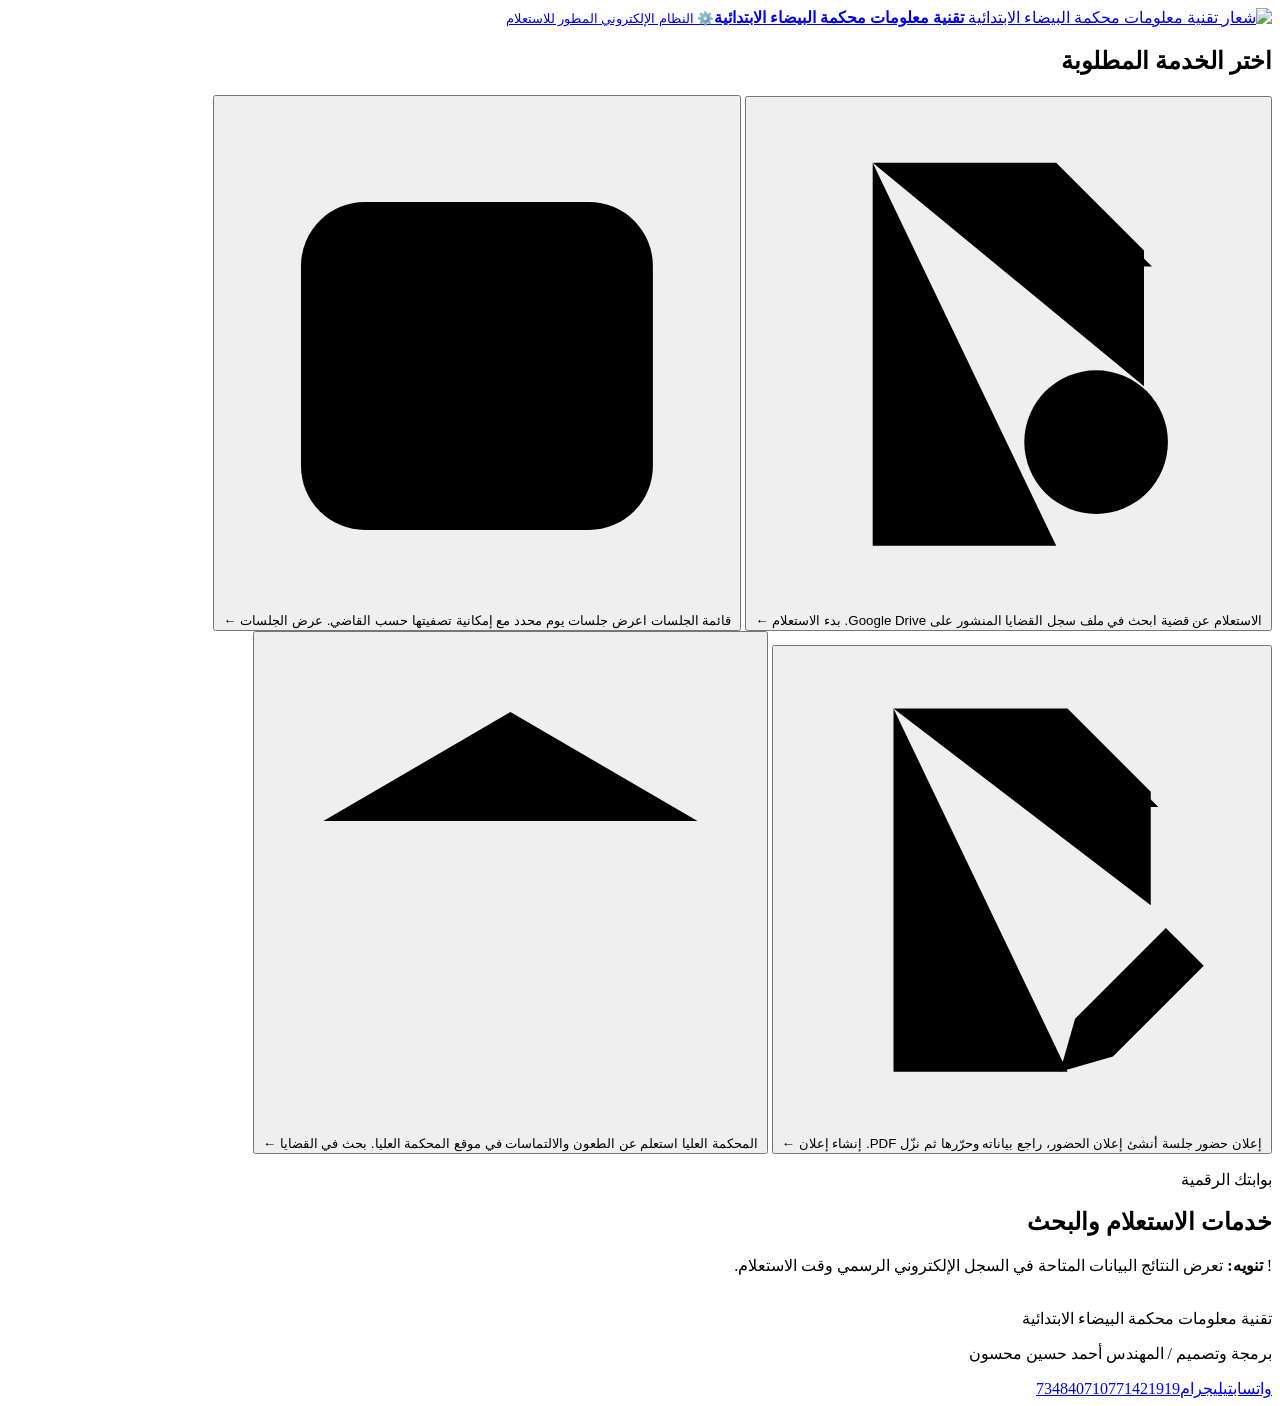
==== web/index.html @ 0673a57f "Use Google Drive CSV as the case data source Remove case-sitting history and legal trustee search fr" ====
<!doctype html>
<html lang="ar" dir="rtl">
<head>
  <meta charset="utf-8">
  <meta name="viewport" content="width=device-width, initial-scale=1, viewport-fit=cover">
  <meta name="theme-color" content="#075b4c">
  <meta name="description" content="خدمات الاستعلام الإلكتروني عن القضايا والجلسات وإعلانات الحضور لمحكمة البيضاء الابتدائية.">
  <title>albayda_court | محكمة البيضاء الابتدائية</title>
  <link rel="manifest" href="/manifest.webmanifest">
  <link rel="icon" href="/icons/icon-192.png" type="image/png">
  <link rel="stylesheet" href="/styles.css">
  <script src="/app.js" defer></script>
</head>
<body>
  <header class="topbar">
    <a class="brand" href="/" aria-label="الرئيسية">
      <img src="/assets/albayda-it-logo.png" alt="شعار تقنية معلومات محكمة البيضاء الابتدائية">
      <span><strong>تقنية معلومات محكمة البيضاء الابتدائية</strong><small>⚙️ النظام الإلكتروني المطور للاستعلام</small></span>
    </a>
    <button class="install-button" id="install-button" type="button" hidden>تثبيت التطبيق</button>
    <button class="install-button" id="logout-button" type="button" hidden>تسجيل الخروج</button>
  </header>

  <main>
    <section class="hero" aria-labelledby="page-title">
      <div class="hero-copy">
        <h1 id="page-title">اختر الخدمة المطلوبة</h1>
      </div>
    </section>

    <section class="services" aria-label="الخدمات المتاحة">
      <button class="service-card" type="button" data-open="case-panel" aria-label="الاستعلام عن قضية" aria-describedby="case-service-description">
        <span class="service-icon service-icon--case" aria-hidden="true"><svg viewBox="0 0 64 64"><path d="M15 8h23l11 11v17"></path><path d="M38 9v12h12M15 8v48h23"></path><path d="M23 30h13m-13 8h9"></path><circle cx="43" cy="43" r="9"></circle><path d="m50 50 7 7"></path></svg></span>
        <span class="card-title">الاستعلام عن قضية</span>
        <span class="card-description" id="case-service-description">ابحث في ملف سجل القضايا المنشور على Google Drive.</span>
        <span class="card-link">بدء الاستعلام <span aria-hidden="true">←</span></span>
      </button>
      <button class="service-card" type="button" data-open="sessions-panel" aria-label="قائمة الجلسات" aria-describedby="sessions-service-description">
        <span class="service-icon service-icon--sessions" aria-hidden="true"><svg viewBox="0 0 64 64"><rect x="10" y="13" width="44" height="41" rx="8"></rect><path d="M20 9v9m24-9v9M10 26h44"></path><path d="M21 36h5m12 0h5M21 45h5m12 0h5"></path></svg></span>
        <span class="card-title">قائمة الجلسات</span>
        <span class="card-description" id="sessions-service-description">اعرض جلسات يوم محدد مع إمكانية تصفيتها حسب القاضي.</span>
        <span class="card-link">عرض الجلسات <span aria-hidden="true">←</span></span>
      </button>
      <button class="service-card" type="button" data-open="ad-panel" aria-label="إعلان حضور جلسة" aria-describedby="ad-service-description">
        <span class="service-icon service-icon--ad" aria-hidden="true"><svg viewBox="0 0 64 64"><path d="M15 8h23l11 11v15"></path><path d="M38 9v12h12M15 8v48h23"></path><path d="M22 31h15m-15 8h12"></path><path d="m39 49 12-12 5 5-12 12-7 2z"></path></svg></span>
        <span class="card-title">إعلان حضور جلسة</span>
        <span class="card-description" id="ad-service-description">أنشئ إعلان الحضور، راجع بياناته وحرّرها ثم نزّل PDF.</span>
        <span class="card-link">إنشاء إعلان <span aria-hidden="true">←</span></span>
      </button>
      <button class="service-card" type="button" data-open="supreme-panel" aria-label="المحكمة العليا" aria-describedby="supreme-service-description">
        <span class="service-icon service-icon--supreme" aria-hidden="true"><svg viewBox="0 0 64 64"><path d="M8 24 32 10l24 14M12 53h40M17 25v22m10-22v22m10-22v22m10-22v22M9 49h46"></path></svg></span>
        <span class="card-title">المحكمة العليا</span>
        <span class="card-description" id="supreme-service-description">استعلم عن الطعون والالتماسات في موقع المحكمة العليا.</span>
        <span class="card-link">بحث في القضايا <span aria-hidden="true">←</span></span>
      </button>
    </section>

    <section class="workspace" aria-live="polite">
      <div class="workspace-heading">
        <div><p class="eyebrow">بوابتك الرقمية</p><h2 id="workspace-title">خدمات الاستعلام والبحث</h2></div>
        <span class="heading-rule" aria-hidden="true"></span>
      </div>

      <section class="tool-panel" id="case-panel" hidden>
        <p class="panel-note">أدخل رقم القضية أو اسم المدعي أو المدعى عليه، ويمكن تضييق النتائج حسب نوع القضية والقاضي من ملف سجل القضايا على Google Drive.</p>
        <form id="case-form" class="form-grid">
          <label class="field">نوع القضية
            <select name="case_type" id="case-search-type" required>
              <option value="all">جميع الأقسام</option>
            </select>
          </label>
          <label class="field">القاضي
            <select name="judge" id="case-search-judge" required>
              <option value="all">كافة القضاة</option>
            </select>
          </label>
          <label class="field">طريقة البحث
            <select name="method" id="case-search-method">
              <option value="auto">تلقائي: رقم القضية أو اسم أحد الأطراف</option>
              <option value="number">رقم القضية</option>
              <option value="name">اسم المدعي أو المدعى عليه</option>
            </select>
          </label>
          <label class="field field-wide">رقم القضية أو اسم المدعي/المدعى عليه
            <input id="case-query" name="query" placeholder="مثال: 1446/25 أو اسم أحد الأطراف" maxlength="100" required>
          </label>
          <div class="field-actions"><button class="primary-button" type="submit">بحث عن القضية</button></div>
        </form>
      </section>

      <section class="tool-panel" id="sessions-panel" hidden>
        <p class="panel-note">اختر القاضي أو جميع القضاة أولاً، ثم أدخل التاريخ أو «اليوم» كما في البوت.</p>
        <form id="sessions-form" class="form-grid">
          <label class="field">القاضي
            <select id="session-judge" name="judge" required>
              <option value="all">جميع القضاة</option>
            </select>
          </label>
          <label class="field">تاريخ الجلسة
            <input id="session-date" name="date" type="text" maxlength="20" placeholder="YYYY-MM-DD أو YYYY/MM/DD أو اليوم" required>
          </label>
          <div class="field-actions actions-inline">
            <button class="primary-button" type="submit">استعلام</button>
            <button class="secondary-button" id="sessions-pdf" type="button">تنزيل قائمة PDF</button>
          </div>
        </form>
      </section>

      <section class="tool-panel" id="ad-panel" hidden>
        <p class="panel-note">اختر نوع القضية ثم القاضي، وأدخل رقم القضية وتاريخ الجلسة. تُجلب بيانات القضية من ملف Google Drive ويمكنك مراجعتها وتحريرها قبل تنزيل الإعلان.</p>
        <form id="ad-form" class="form-grid">
          <label class="field">نوع القضية
            <select name="case_type" id="ad-case-type" required>
              <option value="">اختر نوع القضية</option>
            </select>
          </label>
          <label class="field">القاضي المختص
            <select name="judge_filter" id="ad-judge-filter" required>
              <option value="">اختر القاضي</option>
            </select>
          </label>
          <label class="field">رقم القضية<input id="ad-case-number" name="case_number" required maxlength="40" placeholder="مثال: 1446/25"></label>
          <label class="field">تاريخ الجلسة<input name="session_date" type="text" maxlength="20" placeholder="YYYY-MM-DD أو YYYY/MM/DD أو اليوم" required></label>
          <div class="field-actions"><button class="secondary-button" id="lookup-ad-case" type="button">جلب بيانات القضية من سجل المحكمة</button></div>
          <label class="field">المدعي<input name="plaintiff" required maxlength="200"></label>
          <label class="field">المدعى عليه<input name="defendant" required maxlength="200"></label>
          <label class="field field-wide">القاضي في الإعلان (قابل للتحرير)<input name="judge" required maxlength="160"></label>
          <div class="field-actions"><button class="primary-button" type="submit">إنشاء الإعلان وتنزيله</button></div>
        </form>
      </section>

      <section class="tool-panel" id="supreme-panel" hidden>
        <form id="supreme-form" class="form-grid">
          <label class="field">اسم الطاعن أو الملتمس<input name="name" maxlength="100" placeholder="اكتب الاسم للبحث"></label>
          <label class="field">رقم الحكم<input name="decision_number" inputmode="numeric" maxlength="30" placeholder="اختياري"></label>
          <label class="field">نوع القضية
            <select name="case_type"><option value="0">الكل</option><option value="طعن">طعن</option><option value="التماس">التماس</option></select>
          </label>
          <label class="field">جهة الاستئناف
            <select name="authority"><option value="0">جميع الجهات</option></select>
          </label>
          <div class="field-actions actions-inline">
            <button class="primary-button" type="submit">بحث في المحكمة العليا</button>
            <button class="secondary-button" id="supreme-pdf" type="button">تنزيل التقرير PDF</button>
          </div>
        </form>
      </section>

      <div id="status-message" class="status-message" role="status" hidden></div>
      <div id="results" class="results" hidden></div>
    </section>

    <aside class="notice-strip">
      <span class="notice-mark" aria-hidden="true">!</span>
      <span><strong>تنويه:</strong> تعرض النتائج البيانات المتاحة في السجل الإلكتروني الرسمي وقت الاستعلام.</span>
    </aside>
  </main>

  <footer class="footer">
    <img src="/assets/albayda-it-logo.png" alt="" aria-hidden="true">
    <p>تقنية معلومات محكمة البيضاء الابتدائية</p>
    <p class="credit">برمجة وتصميم / المهندس أحمد حسين محسون</p>
    <div class="contact"><a href="https://wa.me/qr/QIQRW7LA325GG1" target="_blank" rel="noopener noreferrer">واتساب</a><a href="https://t.me/Ahmed_Mahson" target="_blank" rel="noopener noreferrer">تيليجرام</a><a href="tel:734840710">734840710</a><a href="tel:771421919">771421919</a></div>
  </footer>
  <div id="toast" class="toast" role="alert" hidden></div>
</body>
</html>
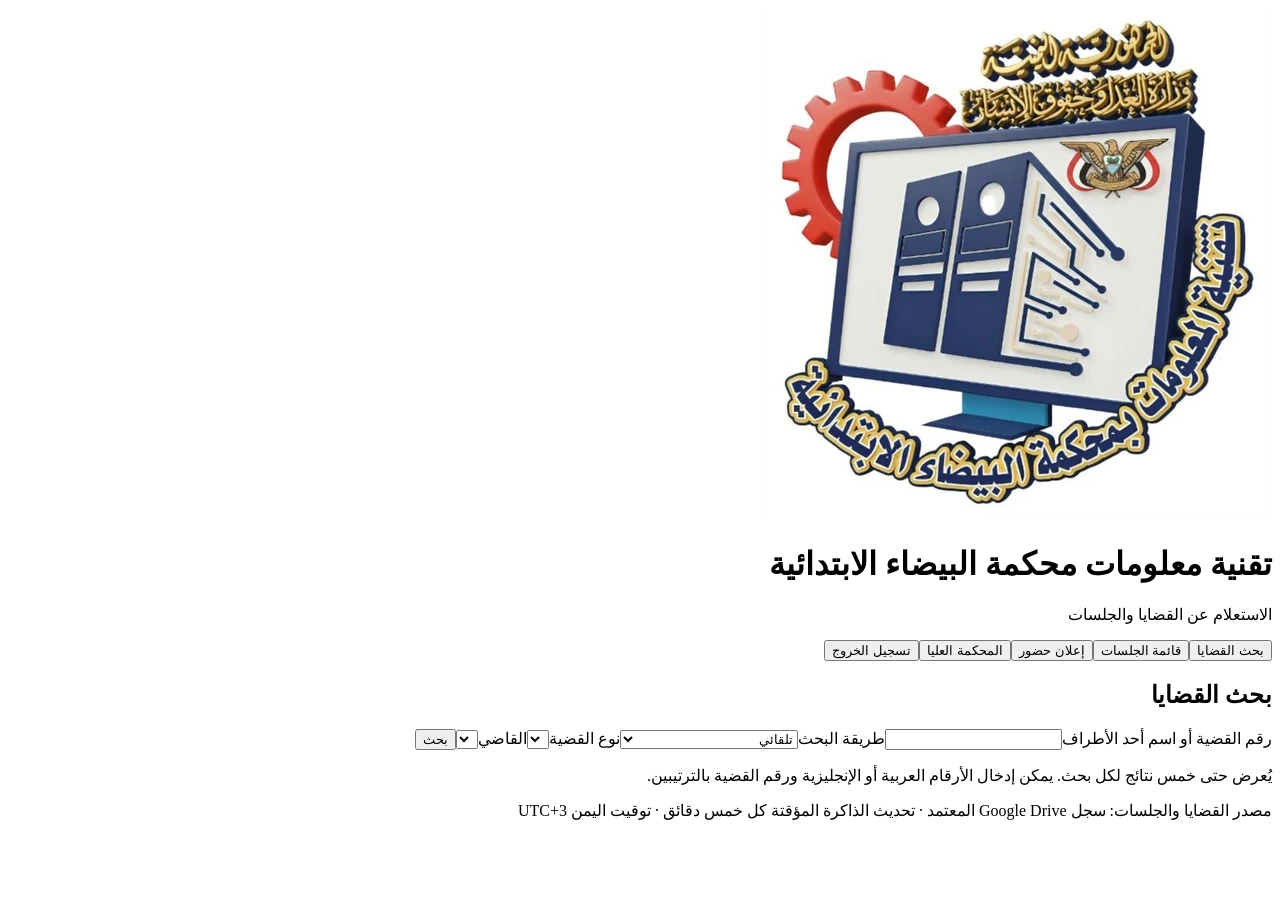
==== commit 9b7c210c: "Complete court app, original templates, transparent icon and private record storage" ====
--- a/web/index.html
+++ b/web/index.html
@@ -1,167 +1,34 @@
-<!doctype html>
-<html lang="ar" dir="rtl">
-<head>
-  <meta charset="utf-8">
-  <meta name="viewport" content="width=device-width, initial-scale=1, viewport-fit=cover">
-  <meta name="theme-color" content="#075b4c">
-  <meta name="description" content="خدمات الاستعلام الإلكتروني عن القضايا والجلسات وإعلانات الحضور لمحكمة البيضاء الابتدائية.">
-  <title>albayda_court | محكمة البيضاء الابتدائية</title>
-  <link rel="manifest" href="/manifest.webmanifest">
-  <link rel="icon" href="/icons/icon-192.png" type="image/png">
-  <link rel="stylesheet" href="/styles.css">
-  <script src="/app.js" defer></script>
-</head>
-<body>
-  <header class="topbar">
-    <a class="brand" href="/" aria-label="الرئيسية">
-      <img src="/assets/albayda-it-logo.png" alt="شعار تقنية معلومات محكمة البيضاء الابتدائية">
-      <span><strong>تقنية معلومات محكمة البيضاء الابتدائية</strong><small>⚙️ النظام الإلكتروني المطور للاستعلام</small></span>
-    </a>
-    <button class="install-button" id="install-button" type="button" hidden>تثبيت التطبيق</button>
-    <button class="install-button" id="logout-button" type="button" hidden>تسجيل الخروج</button>
-  </header>
-
-  <main>
-    <section class="hero" aria-labelledby="page-title">
-      <div class="hero-copy">
-        <h1 id="page-title">اختر الخدمة المطلوبة</h1>
-      </div>
-    </section>
-
-    <section class="services" aria-label="الخدمات المتاحة">
-      <button class="service-card" type="button" data-open="case-panel" aria-label="الاستعلام عن قضية" aria-describedby="case-service-description">
-        <span class="service-icon service-icon--case" aria-hidden="true"><svg viewBox="0 0 64 64"><path d="M15 8h23l11 11v17"></path><path d="M38 9v12h12M15 8v48h23"></path><path d="M23 30h13m-13 8h9"></path><circle cx="43" cy="43" r="9"></circle><path d="m50 50 7 7"></path></svg></span>
-        <span class="card-title">الاستعلام عن قضية</span>
-        <span class="card-description" id="case-service-description">ابحث في ملف سجل القضايا المنشور على Google Drive.</span>
-        <span class="card-link">بدء الاستعلام <span aria-hidden="true">←</span></span>
-      </button>
-      <button class="service-card" type="button" data-open="sessions-panel" aria-label="قائمة الجلسات" aria-describedby="sessions-service-description">
-        <span class="service-icon service-icon--sessions" aria-hidden="true"><svg viewBox="0 0 64 64"><rect x="10" y="13" width="44" height="41" rx="8"></rect><path d="M20 9v9m24-9v9M10 26h44"></path><path d="M21 36h5m12 0h5M21 45h5m12 0h5"></path></svg></span>
-        <span class="card-title">قائمة الجلسات</span>
-        <span class="card-description" id="sessions-service-description">اعرض جلسات يوم محدد مع إمكانية تصفيتها حسب القاضي.</span>
-        <span class="card-link">عرض الجلسات <span aria-hidden="true">←</span></span>
-      </button>
-      <button class="service-card" type="button" data-open="ad-panel" aria-label="إعلان حضور جلسة" aria-describedby="ad-service-description">
-        <span class="service-icon service-icon--ad" aria-hidden="true"><svg viewBox="0 0 64 64"><path d="M15 8h23l11 11v15"></path><path d="M38 9v12h12M15 8v48h23"></path><path d="M22 31h15m-15 8h12"></path><path d="m39 49 12-12 5 5-12 12-7 2z"></path></svg></span>
-        <span class="card-title">إعلان حضور جلسة</span>
-        <span class="card-description" id="ad-service-description">أنشئ إعلان الحضور، راجع بياناته وحرّرها ثم نزّل PDF.</span>
-        <span class="card-link">إنشاء إعلان <span aria-hidden="true">←</span></span>
-      </button>
-      <button class="service-card" type="button" data-open="supreme-panel" aria-label="المحكمة العليا" aria-describedby="supreme-service-description">
-        <span class="service-icon service-icon--supreme" aria-hidden="true"><svg viewBox="0 0 64 64"><path d="M8 24 32 10l24 14M12 53h40M17 25v22m10-22v22m10-22v22m10-22v22M9 49h46"></path></svg></span>
-        <span class="card-title">المحكمة العليا</span>
-        <span class="card-description" id="supreme-service-description">استعلم عن الطعون والالتماسات في موقع المحكمة العليا.</span>
-        <span class="card-link">بحث في القضايا <span aria-hidden="true">←</span></span>
-      </button>
-    </section>
-
-    <section class="workspace" aria-live="polite">
-      <div class="workspace-heading">
-        <div><p class="eyebrow">بوابتك الرقمية</p><h2 id="workspace-title">خدمات الاستعلام والبحث</h2></div>
-        <span class="heading-rule" aria-hidden="true"></span>
-      </div>
-
-      <section class="tool-panel" id="case-panel" hidden>
-        <p class="panel-note">أدخل رقم القضية أو اسم المدعي أو المدعى عليه، ويمكن تضييق النتائج حسب نوع القضية والقاضي من ملف سجل القضايا على Google Drive.</p>
-        <form id="case-form" class="form-grid">
-          <label class="field">نوع القضية
-            <select name="case_type" id="case-search-type" required>
-              <option value="all">جميع الأقسام</option>
-            </select>
-          </label>
-          <label class="field">القاضي
-            <select name="judge" id="case-search-judge" required>
-              <option value="all">كافة القضاة</option>
-            </select>
-          </label>
-          <label class="field">طريقة البحث
-            <select name="method" id="case-search-method">
-              <option value="auto">تلقائي: رقم القضية أو اسم أحد الأطراف</option>
-              <option value="number">رقم القضية</option>
-              <option value="name">اسم المدعي أو المدعى عليه</option>
-            </select>
-          </label>
-          <label class="field field-wide">رقم القضية أو اسم المدعي/المدعى عليه
-            <input id="case-query" name="query" placeholder="مثال: 1446/25 أو اسم أحد الأطراف" maxlength="100" required>
-          </label>
-          <div class="field-actions"><button class="primary-button" type="submit">بحث عن القضية</button></div>
-        </form>
-      </section>
-
-      <section class="tool-panel" id="sessions-panel" hidden>
-        <p class="panel-note">اختر القاضي أو جميع القضاة أولاً، ثم أدخل التاريخ أو «اليوم» كما في البوت.</p>
-        <form id="sessions-form" class="form-grid">
-          <label class="field">القاضي
-            <select id="session-judge" name="judge" required>
-              <option value="all">جميع القضاة</option>
-            </select>
-          </label>
-          <label class="field">تاريخ الجلسة
-            <input id="session-date" name="date" type="text" maxlength="20" placeholder="YYYY-MM-DD أو YYYY/MM/DD أو اليوم" required>
-          </label>
-          <div class="field-actions actions-inline">
-            <button class="primary-button" type="submit">استعلام</button>
-            <button class="secondary-button" id="sessions-pdf" type="button">تنزيل قائمة PDF</button>
-          </div>
-        </form>
-      </section>
-
-      <section class="tool-panel" id="ad-panel" hidden>
-        <p class="panel-note">اختر نوع القضية ثم القاضي، وأدخل رقم القضية وتاريخ الجلسة. تُجلب بيانات القضية من ملف Google Drive ويمكنك مراجعتها وتحريرها قبل تنزيل الإعلان.</p>
-        <form id="ad-form" class="form-grid">
-          <label class="field">نوع القضية
-            <select name="case_type" id="ad-case-type" required>
-              <option value="">اختر نوع القضية</option>
-            </select>
-          </label>
-          <label class="field">القاضي المختص
-            <select name="judge_filter" id="ad-judge-filter" required>
-              <option value="">اختر القاضي</option>
-            </select>
-          </label>
-          <label class="field">رقم القضية<input id="ad-case-number" name="case_number" required maxlength="40" placeholder="مثال: 1446/25"></label>
-          <label class="field">تاريخ الجلسة<input name="session_date" type="text" maxlength="20" placeholder="YYYY-MM-DD أو YYYY/MM/DD أو اليوم" required></label>
-          <div class="field-actions"><button class="secondary-button" id="lookup-ad-case" type="button">جلب بيانات القضية من سجل المحكمة</button></div>
-          <label class="field">المدعي<input name="plaintiff" required maxlength="200"></label>
-          <label class="field">المدعى عليه<input name="defendant" required maxlength="200"></label>
-          <label class="field field-wide">القاضي في الإعلان (قابل للتحرير)<input name="judge" required maxlength="160"></label>
-          <div class="field-actions"><button class="primary-button" type="submit">إنشاء الإعلان وتنزيله</button></div>
-        </form>
-      </section>
-
-      <section class="tool-panel" id="supreme-panel" hidden>
-        <form id="supreme-form" class="form-grid">
-          <label class="field">اسم الطاعن أو الملتمس<input name="name" maxlength="100" placeholder="اكتب الاسم للبحث"></label>
-          <label class="field">رقم الحكم<input name="decision_number" inputmode="numeric" maxlength="30" placeholder="اختياري"></label>
-          <label class="field">نوع القضية
-            <select name="case_type"><option value="0">الكل</option><option value="طعن">طعن</option><option value="التماس">التماس</option></select>
-          </label>
-          <label class="field">جهة الاستئناف
-            <select name="authority"><option value="0">جميع الجهات</option></select>
-          </label>
-          <div class="field-actions actions-inline">
-            <button class="primary-button" type="submit">بحث في المحكمة العليا</button>
-            <button class="secondary-button" id="supreme-pdf" type="button">تنزيل التقرير PDF</button>
-          </div>
-        </form>
-      </section>
-
-      <div id="status-message" class="status-message" role="status" hidden></div>
-      <div id="results" class="results" hidden></div>
-    </section>
-
-    <aside class="notice-strip">
-      <span class="notice-mark" aria-hidden="true">!</span>
-      <span><strong>تنويه:</strong> تعرض النتائج البيانات المتاحة في السجل الإلكتروني الرسمي وقت الاستعلام.</span>
-    </aside>
-  </main>
-
-  <footer class="footer">
-    <img src="/assets/albayda-it-logo.png" alt="" aria-hidden="true">
-    <p>تقنية معلومات محكمة البيضاء الابتدائية</p>
-    <p class="credit">برمجة وتصميم / المهندس أحمد حسين محسون</p>
-    <div class="contact"><a href="https://wa.me/qr/QIQRW7LA325GG1" target="_blank" rel="noopener noreferrer">واتساب</a><a href="https://t.me/Ahmed_Mahson" target="_blank" rel="noopener noreferrer">تيليجرام</a><a href="tel:734840710">734840710</a><a href="tel:771421919">771421919</a></div>
-  </footer>
-  <div id="toast" class="toast" role="alert" hidden></div>
-</body>
-</html>
+<!doctype html><html lang="ar" dir="rtl"><meta charset="utf-8"><meta name="viewport" content="width=device-width, initial-scale=1"><title>تقنية معلومات محكمة البيضاء الابتدائية</title><link rel="stylesheet" href="/style.css">
+<body><header><img src="/assets/albayda-it-logo.webp" alt="شعار المحكمة"><div><h1>تقنية معلومات محكمة البيضاء الابتدائية</h1><p>الاستعلام عن القضايا والجلسات</p></div></header><main>
+<nav aria-label="الخدمات"><button data-tab="cases">بحث القضايا</button><button data-tab="sessions">قائمة الجلسات</button><button data-tab="attendance">إعلان حضور</button><button data-tab="supreme">المحكمة العليا</button><button id="logout" class="secondary">تسجيل الخروج</button></nav>
+<div id="notice" role="status" aria-live="polite"></div>
+<section id="cases"><h2>بحث القضايا</h2><form id="case-search"><label>رقم القضية أو اسم أحد الأطراف<input name="query" required maxlength="100"></label><label>طريقة البحث<select name="method"><option value="auto">تلقائي</option><option value="number">رقم القضية</option><option value="name">اسم المدعي أو المدعى عليه</option></select></label><label>نوع القضية<select name="case_type" data-types></select></label><label>القاضي<select name="judge" data-judges></select></label><button>بحث</button></form><p class="hint">يُعرض حتى خمس نتائج لكل بحث. يمكن إدخال الأرقام العربية أو الإنجليزية ورقم القضية بالترتيبين.</p></section>
+<section id="sessions" hidden><h2>قائمة الجلسات اليومية</h2><form id="session-search"><label>تاريخ الجلسة<input name="date" type="date" required></label><label>القاضي<select name="judge" data-judges></select></label><button>عرض الجلسات</button><button type="button" data-download="/api/sessions/pdf">تنزيل القائمة PDF</button></form></section>
+<section id="attendance" hidden><h2>إعلان حضور</h2><p class="hint">اختر القضية من نتائج البحث لتعبئة النموذج، ثم راجع الأطراف والتاريخ قبل التنزيل.</p><form id="attendance-form"><label>رقم القضية<input name="case_number" required maxlength="40"></label><label>نوع القضية<select name="case_type" data-types required></select></label><label>القاضي المختص<select name="judge_filter" data-judges required></select></label><label>اسم القاضي في الإعلان<input name="judge" required maxlength="160"></label><label>المدعي<input name="plaintiff" required maxlength="200"></label><label>المدعى عليه<input name="defendant" required maxlength="200"></label><label>تاريخ الجلسة<input name="session_date" type="date" required></label><button>تنزيل إعلان PDF</button></form></section>
+<section id="supreme" hidden><h2>بحث المحكمة العليا</h2><form id="supreme-search"><label>اسم الطاعن أو الملتمس<input name="name" maxlength="100"></label><label>رقم الحكم<input name="decision_number" inputmode="numeric" maxlength="30"></label><label>نوع البحث<select name="case_type"><option value="0">الكل</option><option value="طعن">طعن</option><option value="التماس">التماس</option></select></label><label>جهة الاستئناف<select name="authority">
+			<option selected value="0">الكل</option>
+			<option value="1">الأمانة</option>
+			<option value="2">عدن</option>
+			<option value="3">صنعاءوالجوف</option>
+			<option value="4">تعز</option>
+			<option value="5">حضرموت</option>
+			<option value="6">الحديدة</option>
+			<option value="7">إب</option>
+			<option value="8">لحج</option>
+			<option value="9">حجه</option>
+			<option value="10">الضالع</option>
+			<option value="11">ذمار</option>
+			<option value="12">البيضاء</option>
+			<option value="13">أبين</option>
+			<option value="14">عمران</option>
+			<option value="15">صعده</option>
+			<option value="16">شبوه</option>
+			<option value="17">المهره</option>
+			<option value="18">المحويت</option>
+			<option value="19">مأرب</option>
+			<option value="20">ريمه</option>
+			<option value="21">النائب العام</option>
+			<option value="22">المحكمة الاستئنافية المتخصصة</option>
+			<option value="23">المحكمة الاستئنافية العسكرية</option>
+			</select></label><button>بحث</button><button type="button" data-download="/api/supreme-court/report">تنزيل النتائج PDF</button></form><p class="hint">المصدر: موقع المحكمة العليا اليمنية ysc.org.ye؛ تُجلب النتائج مباشرة عند البحث.</p></section>
+<div id="results"></div></main><footer>مصدر القضايا والجلسات: سجل Google Drive المعتمد · تحديث الذاكرة المؤقتة كل خمس دقائق · توقيت اليمن UTC+3</footer><script src="/app.js" defer></script></body></html>
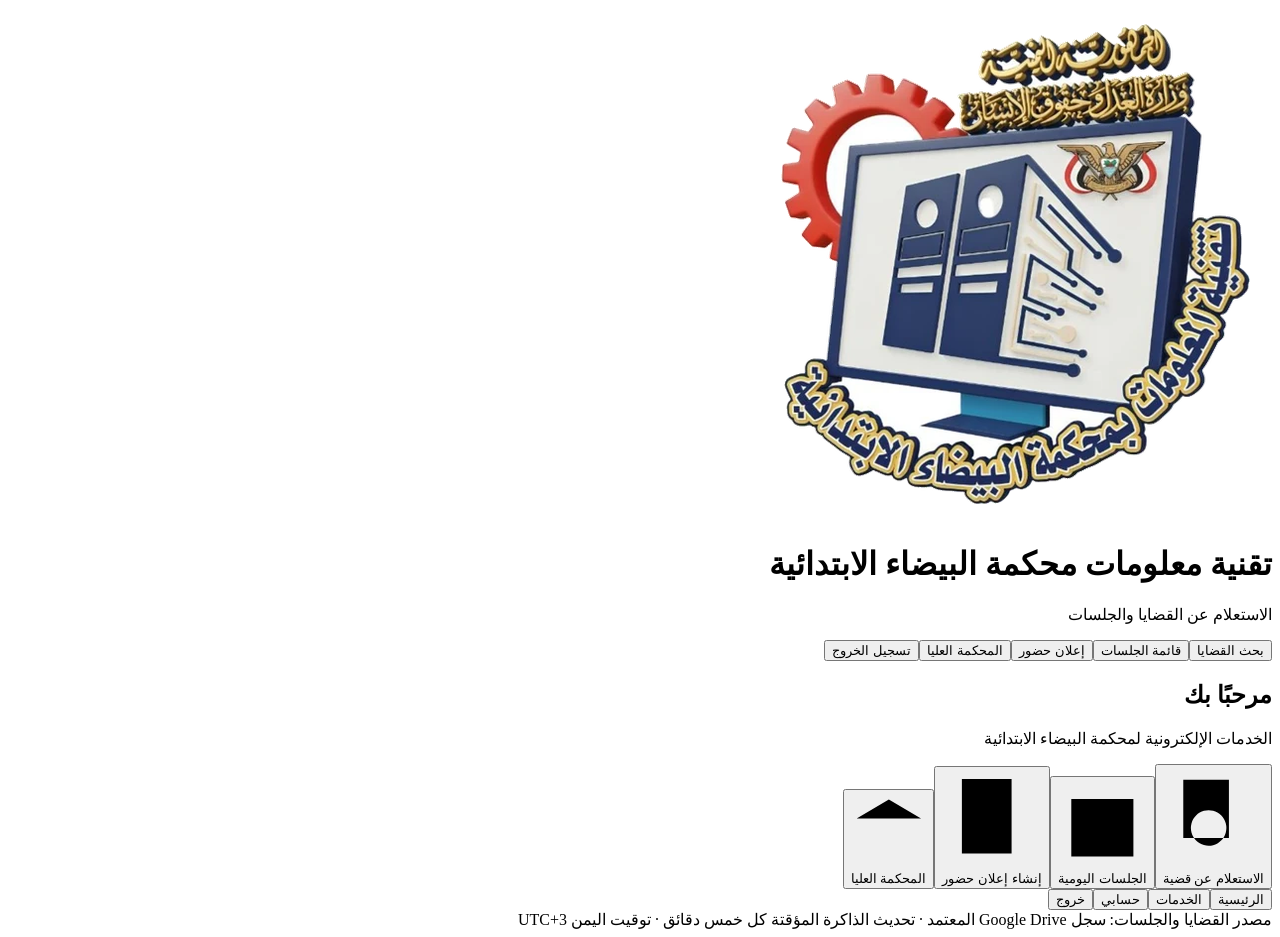
==== commit 3bc15c3d: "Add approved user accounts, private GitHub audit storage and navy gold mobile interface" ====
--- a/web/index.html
+++ b/web/index.html
@@ -1,8 +1,8 @@
 <!doctype html><html lang="ar" dir="rtl"><meta charset="utf-8"><meta name="viewport" content="width=device-width, initial-scale=1"><title>تقنية معلومات محكمة البيضاء الابتدائية</title><link rel="stylesheet" href="/style.css">
-<body><header><img src="/assets/albayda-it-logo.webp" alt="شعار المحكمة"><div><h1>تقنية معلومات محكمة البيضاء الابتدائية</h1><p>الاستعلام عن القضايا والجلسات</p></div></header><main>
+<body><header><img src="/assets/app-icon-transparent.png" alt="شعار المحكمة"><div><h1>تقنية معلومات محكمة البيضاء الابتدائية</h1><p>الاستعلام عن القضايا والجلسات</p></div></header><main>
 <nav aria-label="الخدمات"><button data-tab="cases">بحث القضايا</button><button data-tab="sessions">قائمة الجلسات</button><button data-tab="attendance">إعلان حضور</button><button data-tab="supreme">المحكمة العليا</button><button id="logout" class="secondary">تسجيل الخروج</button></nav>
-<div id="notice" role="status" aria-live="polite"></div>
-<section id="cases"><h2>بحث القضايا</h2><form id="case-search"><label>رقم القضية أو اسم أحد الأطراف<input name="query" required maxlength="100"></label><label>طريقة البحث<select name="method"><option value="auto">تلقائي</option><option value="number">رقم القضية</option><option value="name">اسم المدعي أو المدعى عليه</option></select></label><label>نوع القضية<select name="case_type" data-types></select></label><label>القاضي<select name="judge" data-judges></select></label><button>بحث</button></form><p class="hint">يُعرض حتى خمس نتائج لكل بحث. يمكن إدخال الأرقام العربية أو الإنجليزية ورقم القضية بالترتيبين.</p></section>
+<section id="home"><div class="hero"><h2>مرحبًا بك <span id="user-name"></span></h2><p>الخدمات الإلكترونية لمحكمة البيضاء الابتدائية</p></div><div class="service-grid"><button data-tab="cases"><svg viewBox="0 0 40 40" aria-hidden="true"><path d="M8 5h18v23H8z M13 11h8 M13 17h5 M25 24a7 7 0 1 0 0 .1 M30 30l7 7"/></svg>الاستعلام عن قضية</button><button data-tab="sessions"><svg viewBox="0 0 40 40" aria-hidden="true"><path d="M6 9h28v26H6z M6 17h28 M13 4v10 M27 4v10 M13 23h3 M23 23h3 M13 29h3 M23 29h3"/></svg>الجلسات اليومية</button><button data-tab="attendance"><svg viewBox="0 0 40 40" aria-hidden="true"><path d="M8 4h20v30H8z M13 11h10 M13 17h10 M28 23v14 M21 30h14"/></svg>إنشاء إعلان حضور</button><button data-tab="supreme"><svg viewBox="0 0 40 40" aria-hidden="true"><path d="M3 14L20 4l17 10z M7 34h26 M5 38h30 M10 17v14 M20 17v14 M30 17v14"/></svg>المحكمة العليا</button></div></section><section id="account" hidden><h2>حسابي</h2><dl id="profile"></dl><p class="hint">يمكنك استخدام البصمة بعد حفظ بياناتك من شاشة تسجيل الدخول.</p></section><section id="admin" hidden><h2>إدارة المستخدمين</h2><button id="refresh-admin" class="secondary">تحديث الطلبات والسجل</button><div id="admin-users"></div><h2>سجل النشاط</h2><p class="hint">آخر 200 حدث. السجل الكامل محفوظ في المستودع الخاص. التوقيت بتوقيت اليمن.</p><div id="admin-events" class="audit"></div></section><div id="notice" role="status" aria-live="polite"></div>
+<section id="cases" hidden><h2>بحث القضايا</h2><form id="case-search"><label>رقم القضية أو اسم أحد الأطراف<input name="query" required maxlength="100"></label><label>طريقة البحث<select name="method"><option value="auto">تلقائي</option><option value="number">رقم القضية</option><option value="name">اسم المدعي أو المدعى عليه</option></select></label><label>نوع القضية<select name="case_type" data-types></select></label><label>القاضي<select name="judge" data-judges></select></label><button>بحث</button></form><p class="hint">يُعرض حتى خمس نتائج لكل بحث. يمكن إدخال الأرقام العربية أو الإنجليزية ورقم القضية بالترتيبين.</p></section>
 <section id="sessions" hidden><h2>قائمة الجلسات اليومية</h2><form id="session-search"><label>تاريخ الجلسة<input name="date" type="date" required></label><label>القاضي<select name="judge" data-judges></select></label><button>عرض الجلسات</button><button type="button" data-download="/api/sessions/pdf">تنزيل القائمة PDF</button></form></section>
 <section id="attendance" hidden><h2>إعلان حضور</h2><p class="hint">اختر القضية من نتائج البحث لتعبئة النموذج، ثم راجع الأطراف والتاريخ قبل التنزيل.</p><form id="attendance-form"><label>رقم القضية<input name="case_number" required maxlength="40"></label><label>نوع القضية<select name="case_type" data-types required></select></label><label>القاضي المختص<select name="judge_filter" data-judges required></select></label><label>اسم القاضي في الإعلان<input name="judge" required maxlength="160"></label><label>المدعي<input name="plaintiff" required maxlength="200"></label><label>المدعى عليه<input name="defendant" required maxlength="200"></label><label>تاريخ الجلسة<input name="session_date" type="date" required></label><button>تنزيل إعلان PDF</button></form></section>
 <section id="supreme" hidden><h2>بحث المحكمة العليا</h2><form id="supreme-search"><label>اسم الطاعن أو الملتمس<input name="name" maxlength="100"></label><label>رقم الحكم<input name="decision_number" inputmode="numeric" maxlength="30"></label><label>نوع البحث<select name="case_type"><option value="0">الكل</option><option value="طعن">طعن</option><option value="التماس">التماس</option></select></label><label>جهة الاستئناف<select name="authority">
@@ -31,4 +31,4 @@
 			<option value="22">المحكمة الاستئنافية المتخصصة</option>
 			<option value="23">المحكمة الاستئنافية العسكرية</option>
 			</select></label><button>بحث</button><button type="button" data-download="/api/supreme-court/report">تنزيل النتائج PDF</button></form><p class="hint">المصدر: موقع المحكمة العليا اليمنية ysc.org.ye؛ تُجلب النتائج مباشرة عند البحث.</p></section>
-<div id="results"></div></main><footer>مصدر القضايا والجلسات: سجل Google Drive المعتمد · تحديث الذاكرة المؤقتة كل خمس دقائق · توقيت اليمن UTC+3</footer><script src="/app.js" defer></script></body></html>
+<div id="results"></div></main><nav class="bottom-nav" aria-label="التنقل الرئيسي"><button data-tab="home">الرئيسية</button><button data-tab="cases">الخدمات</button><button data-tab="account">حسابي</button><button data-tab="admin" id="admin-nav" hidden>الإدارة</button><button id="mobile-logout">خروج</button></nav><footer>مصدر القضايا والجلسات: سجل Google Drive المعتمد · تحديث الذاكرة المؤقتة كل خمس دقائق · توقيت اليمن UTC+3</footer><script src="/welcome.js" defer></script><script src="/app.js" defer></script></body></html>
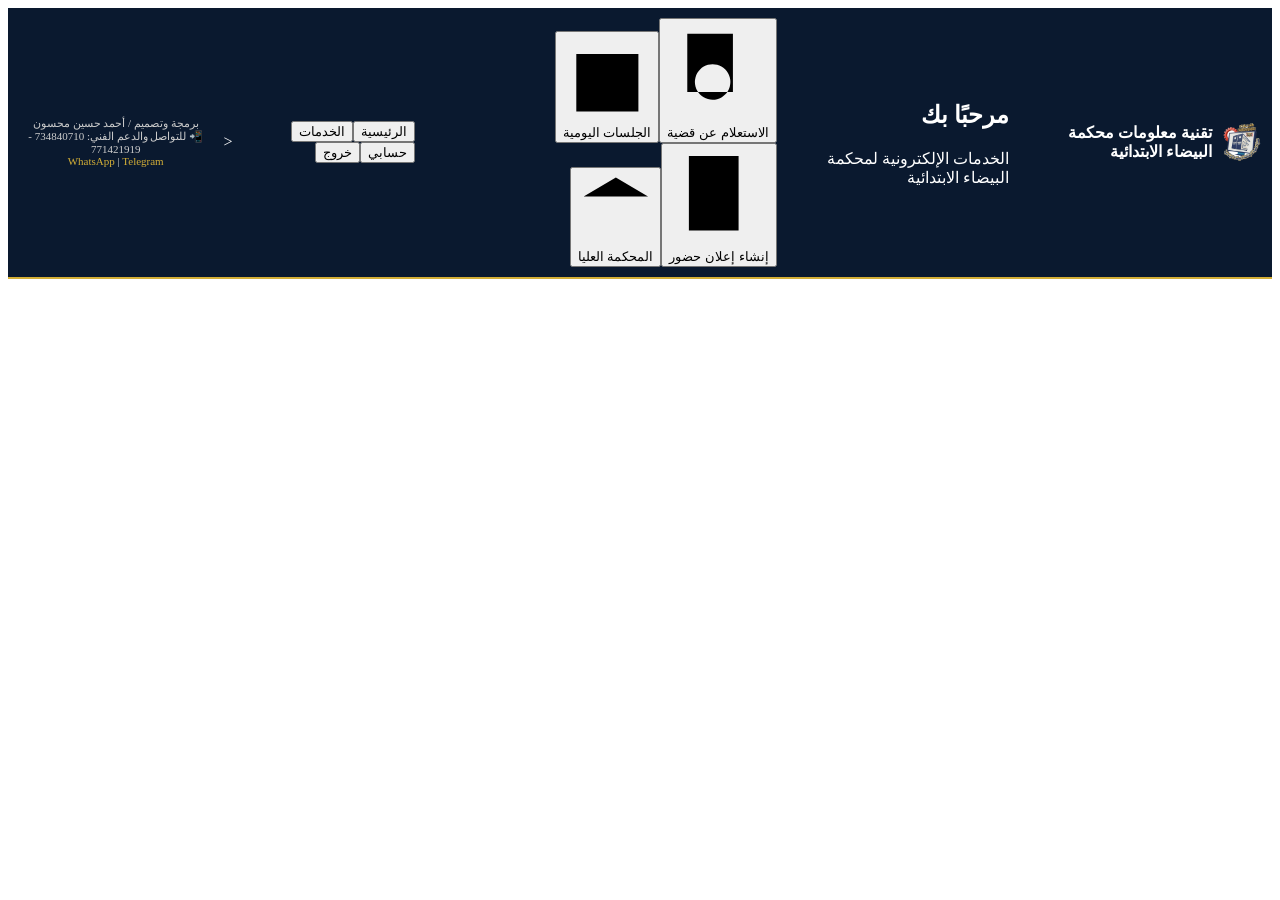
==== commit c2ba248b: "Update index.html" ====
--- a/web/index.html
+++ b/web/index.html
@@ -1,7 +1,10 @@
 <!doctype html><html lang="ar" dir="rtl"><meta charset="utf-8"><meta name="viewport" content="width=device-width, initial-scale=1"><title>تقنية معلومات محكمة البيضاء الابتدائية</title><link rel="stylesheet" href="/style.css">
-<body><header><img src="/assets/app-icon-transparent.png" alt="شعار المحكمة"><div><h1>تقنية معلومات محكمة البيضاء الابتدائية</h1><p>الاستعلام عن القضايا والجلسات</p></div></header><main>
-<nav aria-label="الخدمات"><button data-tab="cases">بحث القضايا</button><button data-tab="sessions">قائمة الجلسات</button><button data-tab="attendance">إعلان حضور</button><button data-tab="supreme">المحكمة العليا</button><button id="logout" class="secondary">تسجيل الخروج</button></nav>
-<section id="home"><div class="hero"><h2>مرحبًا بك <span id="user-name"></span></h2><p>الخدمات الإلكترونية لمحكمة البيضاء الابتدائية</p></div><div class="service-grid"><button data-tab="cases"><svg viewBox="0 0 40 40" aria-hidden="true"><path d="M8 5h18v23H8z M13 11h8 M13 17h5 M25 24a7 7 0 1 0 0 .1 M30 30l7 7"/></svg>الاستعلام عن قضية</button><button data-tab="sessions"><svg viewBox="0 0 40 40" aria-hidden="true"><path d="M6 9h28v26H6z M6 17h28 M13 4v10 M27 4v10 M13 23h3 M23 23h3 M13 29h3 M23 29h3"/></svg>الجلسات اليومية</button><button data-tab="attendance"><svg viewBox="0 0 40 40" aria-hidden="true"><path d="M8 4h20v30H8z M13 11h10 M13 17h10 M28 23v14 M21 30h14"/></svg>إنشاء إعلان حضور</button><button data-tab="supreme"><svg viewBox="0 0 40 40" aria-hidden="true"><path d="M3 14L20 4l17 10z M7 34h26 M5 38h30 M10 17v14 M20 17v14 M30 17v14"/></svg>المحكمة العليا</button></div></section><section id="account" hidden><h2>حسابي</h2><dl id="profile"></dl><p class="hint">يمكنك استخدام البصمة بعد حفظ بياناتك من شاشة تسجيل الدخول.</p></section><section id="admin" hidden><h2>إدارة المستخدمين</h2><button id="refresh-admin" class="secondary">تحديث الطلبات والسجل</button><div id="admin-users"></div><h2>سجل النشاط</h2><p class="hint">آخر 200 حدث. السجل الكامل محفوظ في المستودع الخاص. التوقيت بتوقيت اليمن.</p><div id="admin-events" class="audit"></div></section><div id="notice" role="status" aria-live="polite"></div>
+<body><header style="display: flex; align-items: center; gap: 10px; padding: 10px; background: #0A192F; color: white; border-bottom: 2px solid #D4AF37;">
+    <img src="/assets/app-icon-transparent.png" alt="شعار المحكمة" style="height: 40px; width: 40px;">
+    <div>
+        <h1 style="font-size: 16px; margin: 0;">تقنية معلومات محكمة البيضاء الابتدائية</h1>
+    </div
+		<section id="home"><div class="hero"><h2>مرحبًا بك <span id="user-name"></span></h2><p>الخدمات الإلكترونية لمحكمة البيضاء الابتدائية</p></div><div class="service-grid"><button data-tab="cases"><svg viewBox="0 0 40 40" aria-hidden="true"><path d="M8 5h18v23H8z M13 11h8 M13 17h5 M25 24a7 7 0 1 0 0 .1 M30 30l7 7"/></svg>الاستعلام عن قضية</button><button data-tab="sessions"><svg viewBox="0 0 40 40" aria-hidden="true"><path d="M6 9h28v26H6z M6 17h28 M13 4v10 M27 4v10 M13 23h3 M23 23h3 M13 29h3 M23 29h3"/></svg>الجلسات اليومية</button><button data-tab="attendance"><svg viewBox="0 0 40 40" aria-hidden="true"><path d="M8 4h20v30H8z M13 11h10 M13 17h10 M28 23v14 M21 30h14"/></svg>إنشاء إعلان حضور</button><button data-tab="supreme"><svg viewBox="0 0 40 40" aria-hidden="true"><path d="M3 14L20 4l17 10z M7 34h26 M5 38h30 M10 17v14 M20 17v14 M30 17v14"/></svg>المحكمة العليا</button></div></section><section id="account" hidden><h2>حسابي</h2><dl id="profile"></dl><p class="hint">يمكنك استخدام البصمة بعد حفظ بياناتك من شاشة تسجيل الدخول.</p></section><section id="admin" hidden><h2>إدارة المستخدمين</h2><button id="refresh-admin" class="secondary">تحديث الطلبات والسجل</button><div id="admin-users"></div><h2>سجل النشاط</h2><p class="hint">آخر 200 حدث. السجل الكامل محفوظ في المستودع الخاص. التوقيت بتوقيت اليمن.</p><div id="admin-events" class="audit"></div></section><div id="notice" role="status" aria-live="polite"></div>
 <section id="cases" hidden><h2>بحث القضايا</h2><form id="case-search"><label>رقم القضية أو اسم أحد الأطراف<input name="query" required maxlength="100"></label><label>طريقة البحث<select name="method"><option value="auto">تلقائي</option><option value="number">رقم القضية</option><option value="name">اسم المدعي أو المدعى عليه</option></select></label><label>نوع القضية<select name="case_type" data-types></select></label><label>القاضي<select name="judge" data-judges></select></label><button>بحث</button></form><p class="hint">يُعرض حتى خمس نتائج لكل بحث. يمكن إدخال الأرقام العربية أو الإنجليزية ورقم القضية بالترتيبين.</p></section>
 <section id="sessions" hidden><h2>قائمة الجلسات اليومية</h2><form id="session-search"><label>تاريخ الجلسة<input name="date" type="date" required></label><label>القاضي<select name="judge" data-judges></select></label><button>عرض الجلسات</button><button type="button" data-download="/api/sessions/pdf">تنزيل القائمة PDF</button></form></section>
 <section id="attendance" hidden><h2>إعلان حضور</h2><p class="hint">اختر القضية من نتائج البحث لتعبئة النموذج، ثم راجع الأطراف والتاريخ قبل التنزيل.</p><form id="attendance-form"><label>رقم القضية<input name="case_number" required maxlength="40"></label><label>نوع القضية<select name="case_type" data-types required></select></label><label>القاضي المختص<select name="judge_filter" data-judges required></select></label><label>اسم القاضي في الإعلان<input name="judge" required maxlength="160"></label><label>المدعي<input name="plaintiff" required maxlength="200"></label><label>المدعى عليه<input name="defendant" required maxlength="200"></label><label>تاريخ الجلسة<input name="session_date" type="date" required></label><button>تنزيل إعلان PDF</button></form></section>
@@ -31,4 +34,11 @@
 			<option value="22">المحكمة الاستئنافية المتخصصة</option>
 			<option value="23">المحكمة الاستئنافية العسكرية</option>
 			</select></label><button>بحث</button><button type="button" data-download="/api/supreme-court/report">تنزيل النتائج PDF</button></form><p class="hint">المصدر: موقع المحكمة العليا اليمنية ysc.org.ye؛ تُجلب النتائج مباشرة عند البحث.</p></section>
-<div id="results"></div></main><nav class="bottom-nav" aria-label="التنقل الرئيسي"><button data-tab="home">الرئيسية</button><button data-tab="cases">الخدمات</button><button data-tab="account">حسابي</button><button data-tab="admin" id="admin-nav" hidden>الإدارة</button><button id="mobile-logout">خروج</button></nav><footer>مصدر القضايا والجلسات: سجل Google Drive المعتمد · تحديث الذاكرة المؤقتة كل خمس دقائق · توقيت اليمن UTC+3</footer><script src="/welcome.js" defer></script><script src="/app.js" defer></script></body></html>
+<div id="results"></div></main><nav class="bottom-nav" aria-label="التنقل الرئيسي"><button data-tab="home">الرئيسية</button><button data-tab="cases">الخدمات</button><button data-tab="account">حسابي</button><button data-tab="admin" id="admin-nav" hidden>الإدارة</button><button id="mobile-logout">خروج</button></nav><<footer style="text-align: center; padding: 10px; font-size: 11px; color: #ccc; background: #0A192F;">
+    <div>برمجة وتصميم / أحمد حسين محسون</div>
+    <div>📲 للتواصل والدعم الفني: 734840710 - 771421919</div>
+    <div>
+        <a href="https://wa.me/qr/QIQRW7LA325GG1" target="_blank" style="color: #D4AF37; text-decoration: none;">WhatsApp</a> | 
+        <a href="https://t.me/Ahmed_Mahson" target="_blank" style="color: #D4AF37; text-decoration: none;">Telegram</a>
+    </div>
+</footer>
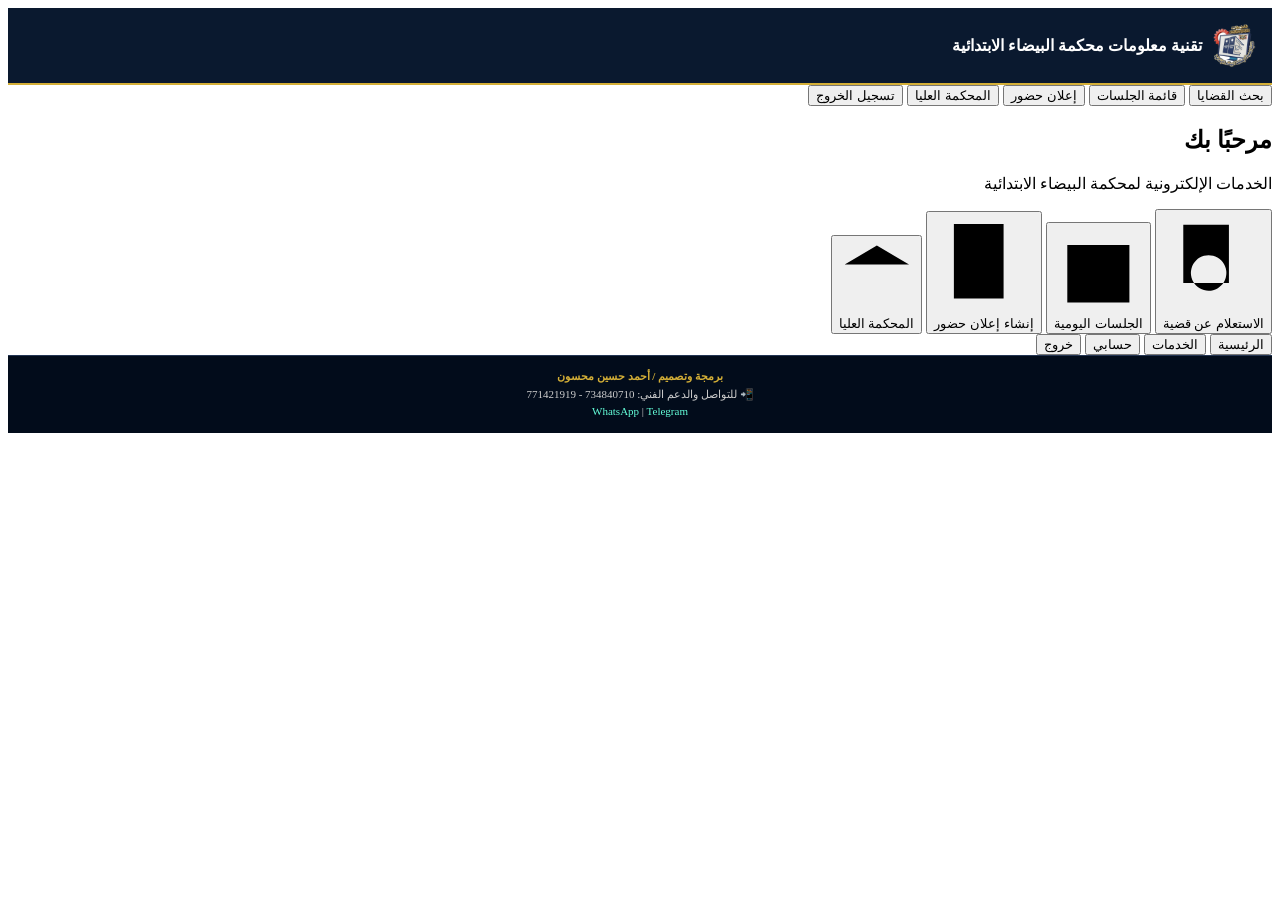
==== commit 448b8b29: "Update index.html" ====
--- a/web/index.html
+++ b/web/index.html
@@ -1,44 +1,157 @@
-<!doctype html><html lang="ar" dir="rtl"><meta charset="utf-8"><meta name="viewport" content="width=device-width, initial-scale=1"><title>تقنية معلومات محكمة البيضاء الابتدائية</title><link rel="stylesheet" href="/style.css">
-<body><header style="display: flex; align-items: center; gap: 10px; padding: 10px; background: #0A192F; color: white; border-bottom: 2px solid #D4AF37;">
-    <img src="/assets/app-icon-transparent.png" alt="شعار المحكمة" style="height: 40px; width: 40px;">
-    <div>
-        <h1 style="font-size: 16px; margin: 0;">تقنية معلومات محكمة البيضاء الابتدائية</h1>
-    </div
-		<section id="home"><div class="hero"><h2>مرحبًا بك <span id="user-name"></span></h2><p>الخدمات الإلكترونية لمحكمة البيضاء الابتدائية</p></div><div class="service-grid"><button data-tab="cases"><svg viewBox="0 0 40 40" aria-hidden="true"><path d="M8 5h18v23H8z M13 11h8 M13 17h5 M25 24a7 7 0 1 0 0 .1 M30 30l7 7"/></svg>الاستعلام عن قضية</button><button data-tab="sessions"><svg viewBox="0 0 40 40" aria-hidden="true"><path d="M6 9h28v26H6z M6 17h28 M13 4v10 M27 4v10 M13 23h3 M23 23h3 M13 29h3 M23 29h3"/></svg>الجلسات اليومية</button><button data-tab="attendance"><svg viewBox="0 0 40 40" aria-hidden="true"><path d="M8 4h20v30H8z M13 11h10 M13 17h10 M28 23v14 M21 30h14"/></svg>إنشاء إعلان حضور</button><button data-tab="supreme"><svg viewBox="0 0 40 40" aria-hidden="true"><path d="M3 14L20 4l17 10z M7 34h26 M5 38h30 M10 17v14 M20 17v14 M30 17v14"/></svg>المحكمة العليا</button></div></section><section id="account" hidden><h2>حسابي</h2><dl id="profile"></dl><p class="hint">يمكنك استخدام البصمة بعد حفظ بياناتك من شاشة تسجيل الدخول.</p></section><section id="admin" hidden><h2>إدارة المستخدمين</h2><button id="refresh-admin" class="secondary">تحديث الطلبات والسجل</button><div id="admin-users"></div><h2>سجل النشاط</h2><p class="hint">آخر 200 حدث. السجل الكامل محفوظ في المستودع الخاص. التوقيت بتوقيت اليمن.</p><div id="admin-events" class="audit"></div></section><div id="notice" role="status" aria-live="polite"></div>
-<section id="cases" hidden><h2>بحث القضايا</h2><form id="case-search"><label>رقم القضية أو اسم أحد الأطراف<input name="query" required maxlength="100"></label><label>طريقة البحث<select name="method"><option value="auto">تلقائي</option><option value="number">رقم القضية</option><option value="name">اسم المدعي أو المدعى عليه</option></select></label><label>نوع القضية<select name="case_type" data-types></select></label><label>القاضي<select name="judge" data-judges></select></label><button>بحث</button></form><p class="hint">يُعرض حتى خمس نتائج لكل بحث. يمكن إدخال الأرقام العربية أو الإنجليزية ورقم القضية بالترتيبين.</p></section>
-<section id="sessions" hidden><h2>قائمة الجلسات اليومية</h2><form id="session-search"><label>تاريخ الجلسة<input name="date" type="date" required></label><label>القاضي<select name="judge" data-judges></select></label><button>عرض الجلسات</button><button type="button" data-download="/api/sessions/pdf">تنزيل القائمة PDF</button></form></section>
-<section id="attendance" hidden><h2>إعلان حضور</h2><p class="hint">اختر القضية من نتائج البحث لتعبئة النموذج، ثم راجع الأطراف والتاريخ قبل التنزيل.</p><form id="attendance-form"><label>رقم القضية<input name="case_number" required maxlength="40"></label><label>نوع القضية<select name="case_type" data-types required></select></label><label>القاضي المختص<select name="judge_filter" data-judges required></select></label><label>اسم القاضي في الإعلان<input name="judge" required maxlength="160"></label><label>المدعي<input name="plaintiff" required maxlength="200"></label><label>المدعى عليه<input name="defendant" required maxlength="200"></label><label>تاريخ الجلسة<input name="session_date" type="date" required></label><button>تنزيل إعلان PDF</button></form></section>
-<section id="supreme" hidden><h2>بحث المحكمة العليا</h2><form id="supreme-search"><label>اسم الطاعن أو الملتمس<input name="name" maxlength="100"></label><label>رقم الحكم<input name="decision_number" inputmode="numeric" maxlength="30"></label><label>نوع البحث<select name="case_type"><option value="0">الكل</option><option value="طعن">طعن</option><option value="التماس">التماس</option></select></label><label>جهة الاستئناف<select name="authority">
-			<option selected value="0">الكل</option>
-			<option value="1">الأمانة</option>
-			<option value="2">عدن</option>
-			<option value="3">صنعاءوالجوف</option>
-			<option value="4">تعز</option>
-			<option value="5">حضرموت</option>
-			<option value="6">الحديدة</option>
-			<option value="7">إب</option>
-			<option value="8">لحج</option>
-			<option value="9">حجه</option>
-			<option value="10">الضالع</option>
-			<option value="11">ذمار</option>
-			<option value="12">البيضاء</option>
-			<option value="13">أبين</option>
-			<option value="14">عمران</option>
-			<option value="15">صعده</option>
-			<option value="16">شبوه</option>
-			<option value="17">المهره</option>
-			<option value="18">المحويت</option>
-			<option value="19">مأرب</option>
-			<option value="20">ريمه</option>
-			<option value="21">النائب العام</option>
-			<option value="22">المحكمة الاستئنافية المتخصصة</option>
-			<option value="23">المحكمة الاستئنافية العسكرية</option>
-			</select></label><button>بحث</button><button type="button" data-download="/api/supreme-court/report">تنزيل النتائج PDF</button></form><p class="hint">المصدر: موقع المحكمة العليا اليمنية ysc.org.ye؛ تُجلب النتائج مباشرة عند البحث.</p></section>
-<div id="results"></div></main><nav class="bottom-nav" aria-label="التنقل الرئيسي"><button data-tab="home">الرئيسية</button><button data-tab="cases">الخدمات</button><button data-tab="account">حسابي</button><button data-tab="admin" id="admin-nav" hidden>الإدارة</button><button id="mobile-logout">خروج</button></nav><<footer style="text-align: center; padding: 10px; font-size: 11px; color: #ccc; background: #0A192F;">
-    <div>برمجة وتصميم / أحمد حسين محسون</div>
-    <div>📲 للتواصل والدعم الفني: 734840710 - 771421919</div>
-    <div>
-        <a href="https://wa.me/qr/QIQRW7LA325GG1" target="_blank" style="color: #D4AF37; text-decoration: none;">WhatsApp</a> | 
-        <a href="https://t.me/Ahmed_Mahson" target="_blank" style="color: #D4AF37; text-decoration: none;">Telegram</a>
-    </div>
-</footer>
+<!doctype html>
+<html lang="ar" dir="rtl">
+<head>
+    <meta charset="utf-8">
+    <meta name="viewport" content="width=device-width, initial-scale=1">
+    <title>تقنية معلومات محكمة البيضاء الابتدائية</title>
+    <link rel="stylesheet" href="/style.css">
+</head>
+<body>
+    <!-- الهيدر العلوي: الشعار بجانب اسم المحكمة -->
+    <header style="display: flex; align-items: center; gap: 10px; padding: 15px; background: #0A192F; color: white; border-bottom: 2px solid #D4AF37;">
+        <img src="/assets/app-icon-transparent.png" alt="شعار المحكمة" style="height: 45px; width: 45px;">
+        <div>
+            <h1 style="font-size: 16px; margin: 0;">تقنية معلومات محكمة البيضاء الابتدائية</h1>
+        </div>
+    </header>
+
+    <main>
+        <nav aria-label="الخدمات">
+            <button data-tab="cases">بحث القضايا</button>
+            <button data-tab="sessions">قائمة الجلسات</button>
+            <button data-tab="attendance">إعلان حضور</button>
+            <button data-tab="supreme">المحكمة العليا</button>
+            <button id="logout" class="secondary">تسجيل الخروج</button>
+        </nav>
+
+        <section id="home">
+            <div class="hero">
+                <h2>مرحبًا بك <span id="user-name"></span></h2>
+                <p>الخدمات الإلكترونية لمحكمة البيضاء الابتدائية</p>
+            </div>
+            <div class="service-grid">
+                <button data-tab="cases"><svg viewBox="0 0 40 40" aria-hidden="true"><path d="M8 5h18v23H8z M13 11h8 M13 17h5 M25 24a7 7 0 1 0 0 .1 M30 30l7 7"/></svg>الاستعلام عن قضية</button>
+                <button data-tab="sessions"><svg viewBox="0 0 40 40" aria-hidden="true"><path d="M6 9h28v26H6z M6 17h28 M13 4v10 M27 4v10 M13 23h3 M23 23h3 M13 29h3 M23 29h3"/></svg>الجلسات اليومية</button>
+                <button data-tab="attendance"><svg viewBox="0 0 40 40" aria-hidden="true"><path d="M8 4h20v30H8z M13 11h10 M13 17h10 M28 23v14 M21 30h14"/></svg>إنشاء إعلان حضور</button>
+                <button data-tab="supreme"><svg viewBox="0 0 40 40" aria-hidden="true"><path d="M3 14L20 4l17 10z M7 34h26 M5 38h30 M10 17v14 M20 17v14 M30 17v14"/></svg>المحكمة العليا</button>
+            </div>
+        </section>
+
+        <section id="account" hidden>
+            <h2>حسابي</h2>
+            <dl id="profile"></dl>
+            <p class="hint">يمكنك استخدام البصمة بعد حفظ بياناتك من شاشة تسجيل الدخول.</p>
+        </section>
+
+        <section id="admin" hidden>
+            <h2>إدارة المستخدمين</h2>
+            <button id="refresh-admin" class="secondary">تحديث الطلبات والسجل</button>
+            <div id="admin-users"></div>
+            <h2>سجل النشاط</h2>
+            <p class="hint">آخر 200 حدث. السجل الكامل محفوظ في المستودع الخاص. التوقيت بتوقيت اليمن.</p>
+            <div id="admin-events" class="audit"></div>
+        </section>
+
+        <div id="notice" role="status" aria-live="polite"></div>
+
+        <section id="cases" hidden>
+            <h2>بحث القضايا</h2>
+            <form id="case-search">
+                <label>رقم القضية أو اسم أحد الأطراف<input name="query" required maxlength="100"></label>
+                <label>طريقة البحث<select name="method"><option value="auto">تلقائي</option><option value="number">رقم القضية</option><option value="name">اسم المدعي أو المدعى عليه</option></select></label>
+                <label>نوع القضية<select name="case_type" data-types></select></label>
+                <label>القاضي<select name="judge" data-judges></select></label>
+                <button>بحث</button>
+            </form>
+            <p class="hint">يُعرض حتى خمس نتائج لكل بحث. يمكن إدخال الأرقام العربية أو الإنجليزية ورقم القضية بالترتيبين.</p>
+        </section>
+
+        <section id="sessions" hidden>
+            <h2>قائمة الجلسات اليومية</h2>
+            <form id="session-search">
+                <label>تاريخ الجلسة<input name="date" type="date" required></label>
+                <label>القاضي<select name="judge" data-judges></select></label>
+                <button>عرض الجلسات</button>
+                <button type="button" data-download="/api/sessions/pdf">تنزيل القائمة PDF</button>
+            </form>
+        </section>
+
+        <section id="attendance" hidden>
+            <h2>إعلان حضور</h2>
+            <p class="hint">اختر القضية من نتائج البحث لتعبئة النموذج، ثم راجع الأطراف والتاريخ قبل التنزيل.</p>
+            <form id="attendance-form">
+                <label>رقم القضية<input name="case_number" required maxlength="40"></label>
+                <label>نوع القضية<select name="case_type" data-types required></select></label>
+                <label>القاضي المختص<select name="judge_filter" data-judges required></select></label>
+                <label>اسم القاضي في الإعلان<input name="judge" required maxlength="160"></label>
+                <label>المدعي<input name="plaintiff" required maxlength="200"></label>
+                <label>المدعى عليه<input name="defendant" required maxlength="200"></label>
+                <label>تاريخ الجلسة<input name="session_date" type="date" required></label>
+                <button>تنزيل إعلان PDF</button>
+            </form>
+        </section>
+
+        <section id="supreme" hidden>
+            <h2>بحث المحكمة العليا</h2>
+            <form id="supreme-search">
+                <label>اسم الطاعن أو الملتمس<input name="name" maxlength="100"></label>
+                <label>رقم الحكم<input name="decision_number" inputmode="numeric" maxlength="30"></label>
+                <label>نوع البحث<select name="case_type"><option value="0">الكل</option><option value="طعن">طعن</option><option value="التماس">التماس</option></select></label>
+                <label>جهة الاستئناف<select name="authority">
+                    <option selected value="0">الكل</option>
+                    <option value="1">الأمانة</option>
+                    <option value="2">عدن</option>
+                    <option value="3">صنعاءوالجوف</option>
+                    <option value="4">تعز</option>
+                    <option value="5">حضرموت</option>
+                    <option value="6">الحديدة</option>
+                    <option value="7">إب</option>
+                    <option value="8">لحج</option>
+                    <option value="9">حجه</option>
+                    <option value="10">الضالع</option>
+                    <option value="11">ذمار</option>
+                    <option value="12">البيضاء</option>
+                    <option value="13">أبين</option>
+                    <option value="14">عمران</option>
+                    <option value="15">صعده</option>
+                    <option value="16">شبوه</option>
+                    <option value="17">المهره</option>
+                    <option value="18">المحويت</option>
+                    <option value="19">مأرب</option>
+                    <option value="20">ريمه</option>
+                    <option value="21">النائب العام</option>
+                    <option value="22">المحكمة الاستئنافية المتخصصة</option>
+                    <option value="23">المحكمة الاستئنافية العسكرية</option>
+                </select></label>
+                <button>بحث</button>
+                <button type="button" data-download="/api/supreme-court/report">تنزيل النتائج PDF</button>
+            </form>
+            <!-- تم حذف عبارة المصدر (موقع المحكمة العليا) من هنا بناءً على طلبك -->
+        </section>
+
+        <div id="results"></div>
+    </main>
+
+    <!-- شريط التنقل السفلي -->
+    <nav class="bottom-nav" aria-label="التنقل الرئيسي">
+        <button data-tab="home">الرئيسية</button>
+        <button data-tab="cases">الخدمات</button>
+        <button data-tab="account">حسابي</button>
+        <button data-tab="admin" id="admin-nav" hidden>الإدارة</button>
+        <button id="mobile-logout">خروج</button>
+    </nav>
+
+    <!-- الفوتر السفلي: تم استبدال العبارات القديمة ببياناتك -->
+    <footer style="text-align: center; padding: 12px; font-size: 11px; color: #ccc; background: #020c1b; border-top: 1px solid #233554; line-height: 1.6;">
+        <div style="font-weight: bold; color: #D4AF37;">برمجة وتصميم / أحمد حسين محسون</div>
+        <div>📲 للتواصل والدعم الفني: 734840710 - 771421919</div>
+        <div>
+            <a href="https://wa.me/qr/QIQRW7LA325GG1" target="_blank" style="color: #64FFDA; text-decoration: none;">WhatsApp</a> | 
+            <a href="https://t.me/Ahmed_Mahson" target="_blank" style="color: #64FFDA; text-decoration: none;">Telegram</a>
+        </div>
+    </footer>
+
+    <script src="/welcome.js" defer></script>
+    <script src="/app.js" defer></script>
+</body>
+</html>
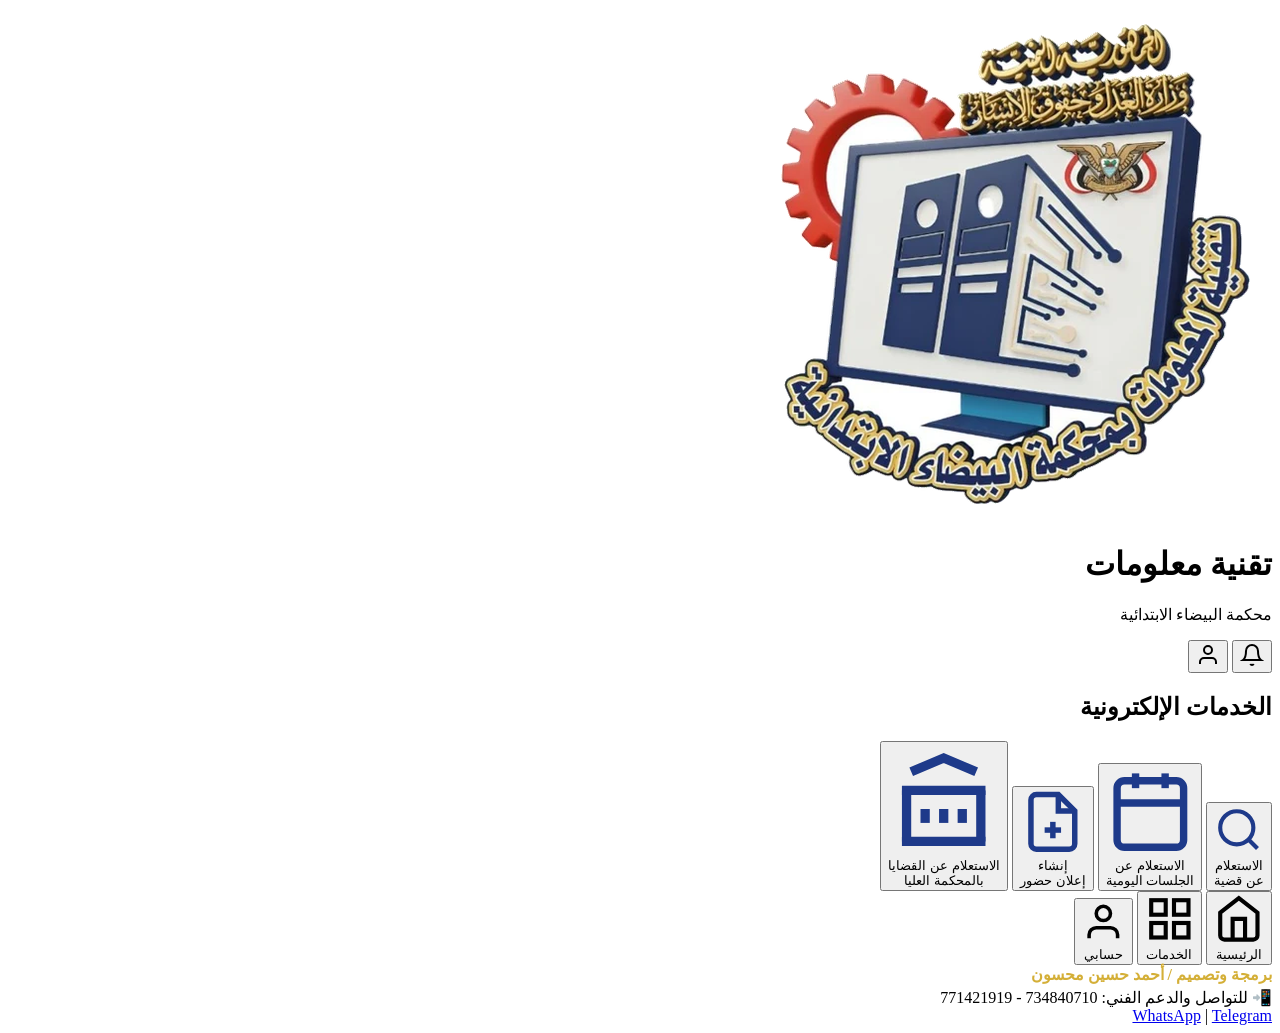
==== commit a118643d: "Update index.html" ====
--- a/web/index.html
+++ b/web/index.html
@@ -2,82 +2,102 @@
 <html lang="ar" dir="rtl">
 <head>
     <meta charset="utf-8">
-    <meta name="viewport" content="width=device-width, initial-scale=1">
+    <meta name="viewport" content="width=device-width, initial-scale=1, maximum-scale=1, user-scalable=no">
     <title>تقنية معلومات محكمة البيضاء الابتدائية</title>
     <link rel="stylesheet" href="/style.css">
+    <link rel="manifest" href="/manifest.json">
+    <meta name="theme-color" content="#0A192F">
 </head>
 <body>
-    <!-- الهيدر العلوي: الشعار بجانب اسم المحكمة -->
-    <header style="display: flex; align-items: center; gap: 10px; padding: 15px; background: #0A192F; color: white; border-bottom: 2px solid #D4AF37;">
-        <img src="/assets/app-icon-transparent.png" alt="شعار المحكمة" style="height: 45px; width: 45px;">
-        <div>
-            <h1 style="font-size: 16px; margin: 0;">تقنية معلومات محكمة البيضاء الابتدائية</h1>
+    <!-- الهيدر العلوي -->
+    <header class="top-header">
+        <div class="header-right">
+            <img src="/assets/app-icon-transparent.png" alt="الشعار" class="header-logo">
+            <div class="header-text">
+                <h1>تقنية معلومات</h1>
+                <p>محكمة البيضاء الابتدائية</p>
+            </div>
+        </div>
+        <div class="header-left">
+            <button class="icon-btn"><svg viewBox="0 0 24 24" width="24" height="24" fill="none" stroke="currentColor" stroke-width="2"><path d="M18 8A6 6 0 0 0 6 8c0 7-3 9-3 9h18s-3-2-3-9"></path><path d="M13.73 21a2 2 0 0 1-3.46 0"></path></svg></button>
+            <button class="icon-btn"><svg viewBox="0 0 24 24" width="24" height="24" fill="none" stroke="currentColor" stroke-width="2"><path d="M20 21v-2a4 4 0 0 0-4-4H8a4 4 0 0 0-4 4v2"></path><circle cx="12" cy="7" r="4"></circle></svg></button>
         </div>
     </header>
 
-    <main>
-        <nav aria-label="الخدمات">
-            <button data-tab="cases">بحث القضايا</button>
-            <button data-tab="sessions">قائمة الجلسات</button>
-            <button data-tab="attendance">إعلان حضور</button>
-            <button data-tab="supreme">المحكمة العليا</button>
-            <button id="logout" class="secondary">تسجيل الخروج</button>
-        </nav>
+    <main class="main-content">
+        <!-- القسم الرئيسي (الشاشة الرئيسية) -->
+        <section id="home">
+            <div class="banner">
+                <div class="banner-text">
+                    <h2>الخدمات الإلكترونية</h2>
+                </div>
+            </div>
 
-        <section id="home">
-            <div class="hero">
-                <h2>مرحبًا بك <span id="user-name"></span></h2>
-                <p>الخدمات الإلكترونية لمحكمة البيضاء الابتدائية</p>
-            </div>
             <div class="service-grid">
-                <button data-tab="cases"><svg viewBox="0 0 40 40" aria-hidden="true"><path d="M8 5h18v23H8z M13 11h8 M13 17h5 M25 24a7 7 0 1 0 0 .1 M30 30l7 7"/></svg>الاستعلام عن قضية</button>
-                <button data-tab="sessions"><svg viewBox="0 0 40 40" aria-hidden="true"><path d="M6 9h28v26H6z M6 17h28 M13 4v10 M27 4v10 M13 23h3 M23 23h3 M13 29h3 M23 29h3"/></svg>الجلسات اليومية</button>
-                <button data-tab="attendance"><svg viewBox="0 0 40 40" aria-hidden="true"><path d="M8 4h20v30H8z M13 11h10 M13 17h10 M28 23v14 M21 30h14"/></svg>إنشاء إعلان حضور</button>
-                <button data-tab="supreme"><svg viewBox="0 0 40 40" aria-hidden="true"><path d="M3 14L20 4l17 10z M7 34h26 M5 38h30 M10 17v14 M20 17v14 M30 17v14"/></svg>المحكمة العليا</button>
+                <button class="service-card" data-tab="cases">
+                    <div class="icon-wrapper"><svg viewBox="0 0 24 24" fill="none" stroke="#1E3A8A" stroke-width="2"><circle cx="11" cy="11" r="8"></circle><line x1="21" y1="21" x2="16.65" y2="16.65"></line></svg></div>
+                    <span>الاستعلام<br>عن قضية</span>
+                </button>
+                <button class="service-card" data-tab="sessions">
+                    <div class="icon-wrapper"><svg viewBox="0 0 24 24" fill="none" stroke="#1E3A8A" stroke-width="2"><rect x="3" y="4" width="18" height="18" rx="2" ry="2"></rect><line x1="16" y1="2" x2="16" y2="6"></line><line x1="8" y1="2" x2="8" y2="6"></line><line x1="3" y1="10" x2="21" y2="10"></line></svg></div>
+                    <span>الاستعلام عن<br>الجلسات اليومية</span>
+                </button>
+                <button class="service-card" data-tab="attendance">
+                    <div class="icon-wrapper"><svg viewBox="0 0 24 24" fill="none" stroke="#1E3A8A" stroke-width="2"><path d="M14 2H6a2 2 0 0 0-2 2v16a2 2 0 0 0 2 2h12a2 2 0 0 0 2-2V8z"></path><polyline points="14 2 14 8 20 8"></polyline><line x1="12" y1="18" x2="12" y2="12"></line><line x1="9" y1="15" x2="15" y2="15"></line></svg></div>
+                    <span>إنشاء<br>إعلان حضور</span>
+                </button>
+                <button class="service-card" data-tab="supreme">
+                    <div class="icon-wrapper"><svg viewBox="0 0 24 24" fill="none" stroke="#1E3A8A" stroke-width="2"><path d="M3 21h18"></path><path d="M3 10h18"></path><path d="M5 6l7-3 7 3"></path><path d="M4 10v11"></path><path d="M20 10v11"></path><path d="M8 14v3"></path><path d="M12 14v3"></path><path d="M16 14v3"></path></svg></div>
+                    <span>الاستعلام عن القضايا<br>بالمحكمة العليا</span>
+                </button>
             </div>
         </section>
 
+        <!-- قسم حسابي -->
         <section id="account" hidden>
-            <h2>حسابي</h2>
+            <div class="page-header"><h2>حسابي</h2><button class="secondary" data-tab="home">رجوع</button></div>
             <dl id="profile"></dl>
             <p class="hint">يمكنك استخدام البصمة بعد حفظ بياناتك من شاشة تسجيل الدخول.</p>
+            <button id="logout" class="secondary" style="margin-top: 15px; width: 100%;">تسجيل الخروج</button>
         </section>
 
+        <!-- قسم الإدارة -->
         <section id="admin" hidden>
-            <h2>إدارة المستخدمين</h2>
+            <div class="page-header"><h2>إدارة المستخدمين</h2><button class="secondary" data-tab="home">رجوع</button></div>
             <button id="refresh-admin" class="secondary">تحديث الطلبات والسجل</button>
             <div id="admin-users"></div>
-            <h2>سجل النشاط</h2>
-            <p class="hint">آخر 200 حدث. السجل الكامل محفوظ في المستودع الخاص. التوقيت بتوقيت اليمن.</p>
+            <h2 style="margin-top:20px;">سجل النشاط</h2>
+            <p class="hint">آخر 200 حدث. التوقيت بتوقيت اليمن.</p>
             <div id="admin-events" class="audit"></div>
         </section>
 
+        <!-- نماذج البحث والخدمات (مخفية افتراضياً) -->
         <div id="notice" role="status" aria-live="polite"></div>
 
         <section id="cases" hidden>
-            <h2>بحث القضايا</h2>
+            <div class="page-header"><h2>بحث القضايا</h2><button class="secondary" data-tab="home">رجوع</button></div>
             <form id="case-search">
                 <label>رقم القضية أو اسم أحد الأطراف<input name="query" required maxlength="100"></label>
                 <label>طريقة البحث<select name="method"><option value="auto">تلقائي</option><option value="number">رقم القضية</option><option value="name">اسم المدعي أو المدعى عليه</option></select></label>
                 <label>نوع القضية<select name="case_type" data-types></select></label>
                 <label>القاضي<select name="judge" data-judges></select></label>
-                <button>بحث</button>
+                <button type="submit">بحث</button>
             </form>
-            <p class="hint">يُعرض حتى خمس نتائج لكل بحث. يمكن إدخال الأرقام العربية أو الإنجليزية ورقم القضية بالترتيبين.</p>
+            <p class="hint">يُعرض حتى خمس نتائج لكل بحث. يمكن إدخال الأرقام العربية أو الإنجليزية.</p>
         </section>
 
         <section id="sessions" hidden>
-            <h2>قائمة الجلسات اليومية</h2>
+            <div class="page-header"><h2>قائمة الجلسات اليومية</h2><button class="secondary" data-tab="home">رجوع</button></div>
             <form id="session-search">
                 <label>تاريخ الجلسة<input name="date" type="date" required></label>
                 <label>القاضي<select name="judge" data-judges></select></label>
-                <button>عرض الجلسات</button>
+                <button type="submit">عرض الجلسات</button>
                 <button type="button" data-download="/api/sessions/pdf">تنزيل القائمة PDF</button>
             </form>
         </section>
 
         <section id="attendance" hidden>
-            <h2>إعلان حضور</h2>
+            <div class="page-header"><h2>إعلان حضور</h2><button class="secondary" data-tab="home">رجوع</button></div>
             <p class="hint">اختر القضية من نتائج البحث لتعبئة النموذج، ثم راجع الأطراف والتاريخ قبل التنزيل.</p>
             <form id="attendance-form">
                 <label>رقم القضية<input name="case_number" required maxlength="40"></label>
@@ -87,71 +107,75 @@
                 <label>المدعي<input name="plaintiff" required maxlength="200"></label>
                 <label>المدعى عليه<input name="defendant" required maxlength="200"></label>
                 <label>تاريخ الجلسة<input name="session_date" type="date" required></label>
-                <button>تنزيل إعلان PDF</button>
+                <button type="submit">تنزيل إعلان PDF</button>
             </form>
         </section>
 
         <section id="supreme" hidden>
-            <h2>بحث المحكمة العليا</h2>
+            <div class="page-header"><h2>بحث المحكمة العليا</h2><button class="secondary" data-tab="home">رجوع</button></div>
             <form id="supreme-search">
                 <label>اسم الطاعن أو الملتمس<input name="name" maxlength="100"></label>
                 <label>رقم الحكم<input name="decision_number" inputmode="numeric" maxlength="30"></label>
                 <label>نوع البحث<select name="case_type"><option value="0">الكل</option><option value="طعن">طعن</option><option value="التماس">التماس</option></select></label>
                 <label>جهة الاستئناف<select name="authority">
                     <option selected value="0">الكل</option>
-                    <option value="1">الأمانة</option>
-                    <option value="2">عدن</option>
-                    <option value="3">صنعاءوالجوف</option>
-                    <option value="4">تعز</option>
-                    <option value="5">حضرموت</option>
-                    <option value="6">الحديدة</option>
-                    <option value="7">إب</option>
-                    <option value="8">لحج</option>
-                    <option value="9">حجه</option>
-                    <option value="10">الضالع</option>
-                    <option value="11">ذمار</option>
-                    <option value="12">البيضاء</option>
-                    <option value="13">أبين</option>
-                    <option value="14">عمران</option>
-                    <option value="15">صعده</option>
-                    <option value="16">شبوه</option>
-                    <option value="17">المهره</option>
-                    <option value="18">المحويت</option>
-                    <option value="19">مأرب</option>
-                    <option value="20">ريمه</option>
-                    <option value="21">النائب العام</option>
-                    <option value="22">المحكمة الاستئنافية المتخصصة</option>
-                    <option value="23">المحكمة الاستئنافية العسكرية</option>
+                    <option value="1">الأمانة</option><option value="2">عدن</option><option value="3">صنعاءوالجوف</option><option value="4">تعز</option>
+                    <option value="5">حضرموت</option><option value="6">الحديدة</option><option value="7">إب</option><option value="8">لحج</option>
+                    <option value="9">حجه</option><option value="10">الضالع</option><option value="11">ذمار</option><option value="12">البيضاء</option>
+                    <option value="13">أبين</option><option value="14">عمران</option><option value="15">صعده</option><option value="16">شبوه</option>
+                    <option value="17">المهره</option><option value="18">المحويت</option><option value="19">مأرب</option><option value="20">ريمه</option>
+                    <option value="21">النائب العام</option><option value="22">المحكمة الاستئنافية المتخصصة</option><option value="23">المحكمة الاستئنافية العسكرية</option>
                 </select></label>
-                <button>بحث</button>
+                <button type="submit">بحث</button>
                 <button type="button" data-download="/api/supreme-court/report">تنزيل النتائج PDF</button>
             </form>
-            <!-- تم حذف عبارة المصدر (موقع المحكمة العليا) من هنا بناءً على طلبك -->
         </section>
 
         <div id="results"></div>
     </main>
 
     <!-- شريط التنقل السفلي -->
-    <nav class="bottom-nav" aria-label="التنقل الرئيسي">
-        <button data-tab="home">الرئيسية</button>
-        <button data-tab="cases">الخدمات</button>
-        <button data-tab="account">حسابي</button>
-        <button data-tab="admin" id="admin-nav" hidden>الإدارة</button>
-        <button id="mobile-logout">خروج</button>
+    <nav class="bottom-nav">
+        <button class="nav-item active" data-tab="home">
+            <svg viewBox="0 0 24 24" fill="none" stroke="currentColor" stroke-width="2"><path d="M3 9l9-7 9 7v11a2 2 0 0 1-2 2H5a2 2 0 0 1-2-2z"></path><polyline points="9 22 9 12 15 12 15 22"></polyline></svg>
+            <span>الرئيسية</span>
+        </button>
+        <button class="nav-item" data-tab="cases">
+            <svg viewBox="0 0 24 24" fill="none" stroke="currentColor" stroke-width="2"><rect x="3" y="3" width="7" height="7"></rect><rect x="14" y="3" width="7" height="7"></rect><rect x="14" y="14" width="7" height="7"></rect><rect x="3" y="14" width="7" height="7"></rect></svg>
+            <span>الخدمات</span>
+        </button>
+        <button class="nav-item" data-tab="account">
+            <svg viewBox="0 0 24 24" fill="none" stroke="currentColor" stroke-width="2"><path d="M20 21v-2a4 4 0 0 0-4-4H8a4 4 0 0 0-4 4v2"></path><circle cx="12" cy="7" r="4"></circle></svg>
+            <span>حسابي</span>
+        </button>
+        <button class="nav-item" data-tab="admin" id="admin-nav" hidden>
+            <svg viewBox="0 0 24 24" fill="none" stroke="currentColor" stroke-width="2"><path d="M12 22s8-4 8-10V5l-8-3-8 3v7c0 6 8 10 8 10z"></path></svg>
+            <span>الإدارة</span>
+        </button>
     </nav>
 
-    <!-- الفوتر السفلي: تم استبدال العبارات القديمة ببياناتك -->
-    <footer style="text-align: center; padding: 12px; font-size: 11px; color: #ccc; background: #020c1b; border-top: 1px solid #233554; line-height: 1.6;">
-        <div style="font-weight: bold; color: #D4AF37;">برمجة وتصميم / أحمد حسين محسون</div>
+    <!-- الفوتر -->
+    <footer id="app-footer">
+        <div style="font-weight: bold; color: #D4AF37; margin-bottom: 4px;">برمجة وتصميم / أحمد حسين محسون</div>
         <div>📲 للتواصل والدعم الفني: 734840710 - 771421919</div>
-        <div>
-            <a href="https://wa.me/qr/QIQRW7LA325GG1" target="_blank" style="color: #64FFDA; text-decoration: none;">WhatsApp</a> | 
-            <a href="https://t.me/Ahmed_Mahson" target="_blank" style="color: #64FFDA; text-decoration: none;">Telegram</a>
+        <div class="footer-links">
+            <a href="https://wa.me/qr/QIQRW7LA325GG1" target="_blank">WhatsApp</a> | 
+            <a href="https://t.me/Ahmed_Mahson" target="_blank">Telegram</a>
         </div>
     </footer>
 
     <script src="/welcome.js" defer></script>
     <script src="/app.js" defer></script>
+    
+    <!-- كود تفعيل العمل بدون إنترنت (Service Worker) -->
+    <script>
+        if ('serviceWorker' in navigator) {
+            window.addEventListener('load', () => {
+                navigator.serviceWorker.register('/service-worker.js')
+                    .then(registration => console.log('Service Worker registered successfully.'))
+                    .catch(err => console.log('Service Worker registration failed: ', err));
+            });
+        }
+    </script>
 </body>
 </html>
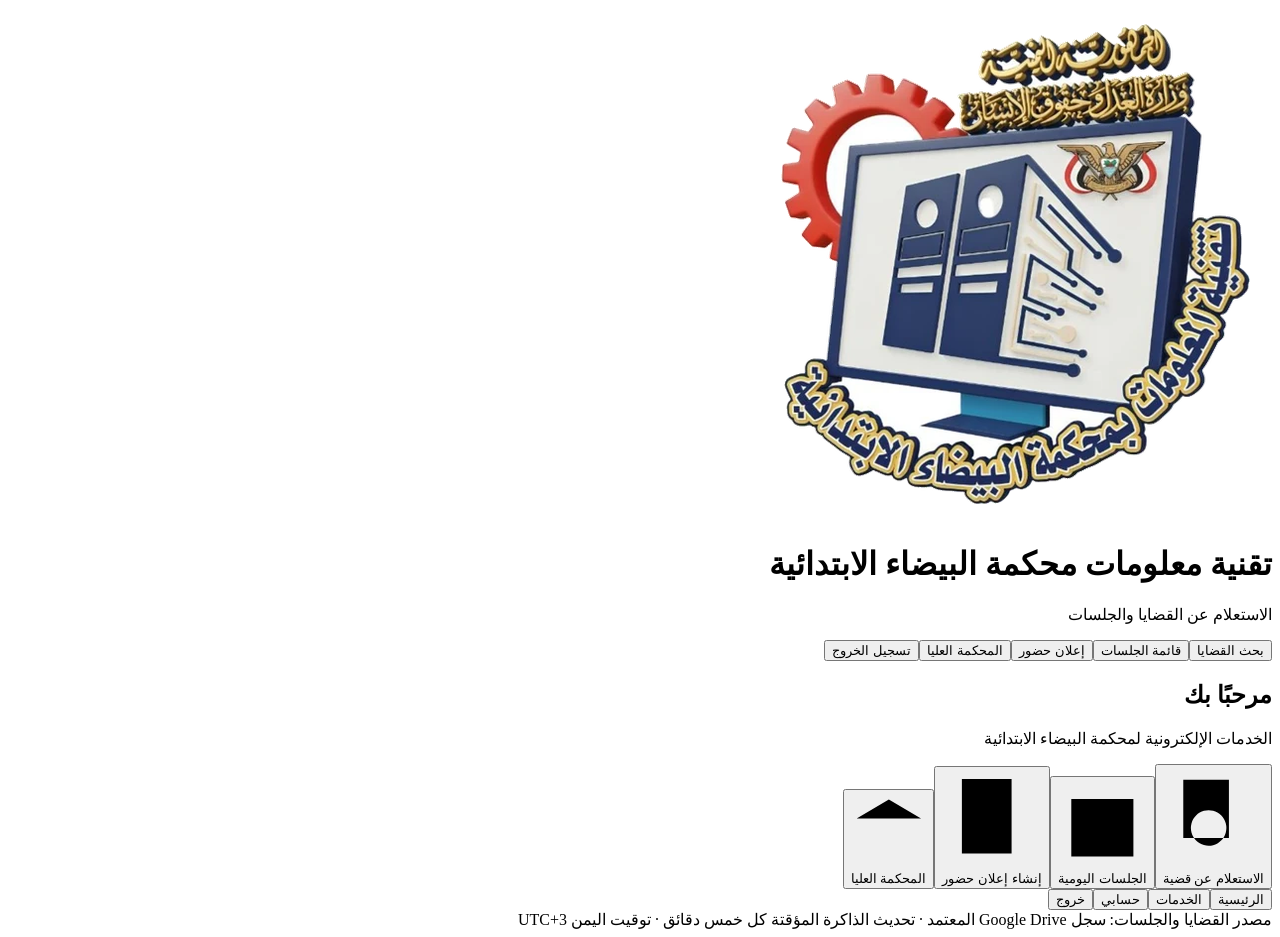
==== commit 421033fb: "Add files via upload" ====
--- a/web/index.html
+++ b/web/index.html
@@ -1,181 +1,34 @@
-<!doctype html>
-<html lang="ar" dir="rtl">
-<head>
-    <meta charset="utf-8">
-    <meta name="viewport" content="width=device-width, initial-scale=1, maximum-scale=1, user-scalable=no">
-    <title>تقنية معلومات محكمة البيضاء الابتدائية</title>
-    <link rel="stylesheet" href="/style.css">
-    <link rel="manifest" href="/manifest.json">
-    <meta name="theme-color" content="#0A192F">
-</head>
-<body>
-    <!-- الهيدر العلوي -->
-    <header class="top-header">
-        <div class="header-right">
-            <img src="/assets/app-icon-transparent.png" alt="الشعار" class="header-logo">
-            <div class="header-text">
-                <h1>تقنية معلومات</h1>
-                <p>محكمة البيضاء الابتدائية</p>
-            </div>
-        </div>
-        <div class="header-left">
-            <button class="icon-btn"><svg viewBox="0 0 24 24" width="24" height="24" fill="none" stroke="currentColor" stroke-width="2"><path d="M18 8A6 6 0 0 0 6 8c0 7-3 9-3 9h18s-3-2-3-9"></path><path d="M13.73 21a2 2 0 0 1-3.46 0"></path></svg></button>
-            <button class="icon-btn"><svg viewBox="0 0 24 24" width="24" height="24" fill="none" stroke="currentColor" stroke-width="2"><path d="M20 21v-2a4 4 0 0 0-4-4H8a4 4 0 0 0-4 4v2"></path><circle cx="12" cy="7" r="4"></circle></svg></button>
-        </div>
-    </header>
-
-    <main class="main-content">
-        <!-- القسم الرئيسي (الشاشة الرئيسية) -->
-        <section id="home">
-            <div class="banner">
-                <div class="banner-text">
-                    <h2>الخدمات الإلكترونية</h2>
-                </div>
-            </div>
-
-            <div class="service-grid">
-                <button class="service-card" data-tab="cases">
-                    <div class="icon-wrapper"><svg viewBox="0 0 24 24" fill="none" stroke="#1E3A8A" stroke-width="2"><circle cx="11" cy="11" r="8"></circle><line x1="21" y1="21" x2="16.65" y2="16.65"></line></svg></div>
-                    <span>الاستعلام<br>عن قضية</span>
-                </button>
-                <button class="service-card" data-tab="sessions">
-                    <div class="icon-wrapper"><svg viewBox="0 0 24 24" fill="none" stroke="#1E3A8A" stroke-width="2"><rect x="3" y="4" width="18" height="18" rx="2" ry="2"></rect><line x1="16" y1="2" x2="16" y2="6"></line><line x1="8" y1="2" x2="8" y2="6"></line><line x1="3" y1="10" x2="21" y2="10"></line></svg></div>
-                    <span>الاستعلام عن<br>الجلسات اليومية</span>
-                </button>
-                <button class="service-card" data-tab="attendance">
-                    <div class="icon-wrapper"><svg viewBox="0 0 24 24" fill="none" stroke="#1E3A8A" stroke-width="2"><path d="M14 2H6a2 2 0 0 0-2 2v16a2 2 0 0 0 2 2h12a2 2 0 0 0 2-2V8z"></path><polyline points="14 2 14 8 20 8"></polyline><line x1="12" y1="18" x2="12" y2="12"></line><line x1="9" y1="15" x2="15" y2="15"></line></svg></div>
-                    <span>إنشاء<br>إعلان حضور</span>
-                </button>
-                <button class="service-card" data-tab="supreme">
-                    <div class="icon-wrapper"><svg viewBox="0 0 24 24" fill="none" stroke="#1E3A8A" stroke-width="2"><path d="M3 21h18"></path><path d="M3 10h18"></path><path d="M5 6l7-3 7 3"></path><path d="M4 10v11"></path><path d="M20 10v11"></path><path d="M8 14v3"></path><path d="M12 14v3"></path><path d="M16 14v3"></path></svg></div>
-                    <span>الاستعلام عن القضايا<br>بالمحكمة العليا</span>
-                </button>
-            </div>
-        </section>
-
-        <!-- قسم حسابي -->
-        <section id="account" hidden>
-            <div class="page-header"><h2>حسابي</h2><button class="secondary" data-tab="home">رجوع</button></div>
-            <dl id="profile"></dl>
-            <p class="hint">يمكنك استخدام البصمة بعد حفظ بياناتك من شاشة تسجيل الدخول.</p>
-            <button id="logout" class="secondary" style="margin-top: 15px; width: 100%;">تسجيل الخروج</button>
-        </section>
-
-        <!-- قسم الإدارة -->
-        <section id="admin" hidden>
-            <div class="page-header"><h2>إدارة المستخدمين</h2><button class="secondary" data-tab="home">رجوع</button></div>
-            <button id="refresh-admin" class="secondary">تحديث الطلبات والسجل</button>
-            <div id="admin-users"></div>
-            <h2 style="margin-top:20px;">سجل النشاط</h2>
-            <p class="hint">آخر 200 حدث. التوقيت بتوقيت اليمن.</p>
-            <div id="admin-events" class="audit"></div>
-        </section>
-
-        <!-- نماذج البحث والخدمات (مخفية افتراضياً) -->
-        <div id="notice" role="status" aria-live="polite"></div>
-
-        <section id="cases" hidden>
-            <div class="page-header"><h2>بحث القضايا</h2><button class="secondary" data-tab="home">رجوع</button></div>
-            <form id="case-search">
-                <label>رقم القضية أو اسم أحد الأطراف<input name="query" required maxlength="100"></label>
-                <label>طريقة البحث<select name="method"><option value="auto">تلقائي</option><option value="number">رقم القضية</option><option value="name">اسم المدعي أو المدعى عليه</option></select></label>
-                <label>نوع القضية<select name="case_type" data-types></select></label>
-                <label>القاضي<select name="judge" data-judges></select></label>
-                <button type="submit">بحث</button>
-            </form>
-            <p class="hint">يُعرض حتى خمس نتائج لكل بحث. يمكن إدخال الأرقام العربية أو الإنجليزية.</p>
-        </section>
-
-        <section id="sessions" hidden>
-            <div class="page-header"><h2>قائمة الجلسات اليومية</h2><button class="secondary" data-tab="home">رجوع</button></div>
-            <form id="session-search">
-                <label>تاريخ الجلسة<input name="date" type="date" required></label>
-                <label>القاضي<select name="judge" data-judges></select></label>
-                <button type="submit">عرض الجلسات</button>
-                <button type="button" data-download="/api/sessions/pdf">تنزيل القائمة PDF</button>
-            </form>
-        </section>
-
-        <section id="attendance" hidden>
-            <div class="page-header"><h2>إعلان حضور</h2><button class="secondary" data-tab="home">رجوع</button></div>
-            <p class="hint">اختر القضية من نتائج البحث لتعبئة النموذج، ثم راجع الأطراف والتاريخ قبل التنزيل.</p>
-            <form id="attendance-form">
-                <label>رقم القضية<input name="case_number" required maxlength="40"></label>
-                <label>نوع القضية<select name="case_type" data-types required></select></label>
-                <label>القاضي المختص<select name="judge_filter" data-judges required></select></label>
-                <label>اسم القاضي في الإعلان<input name="judge" required maxlength="160"></label>
-                <label>المدعي<input name="plaintiff" required maxlength="200"></label>
-                <label>المدعى عليه<input name="defendant" required maxlength="200"></label>
-                <label>تاريخ الجلسة<input name="session_date" type="date" required></label>
-                <button type="submit">تنزيل إعلان PDF</button>
-            </form>
-        </section>
-
-        <section id="supreme" hidden>
-            <div class="page-header"><h2>بحث المحكمة العليا</h2><button class="secondary" data-tab="home">رجوع</button></div>
-            <form id="supreme-search">
-                <label>اسم الطاعن أو الملتمس<input name="name" maxlength="100"></label>
-                <label>رقم الحكم<input name="decision_number" inputmode="numeric" maxlength="30"></label>
-                <label>نوع البحث<select name="case_type"><option value="0">الكل</option><option value="طعن">طعن</option><option value="التماس">التماس</option></select></label>
-                <label>جهة الاستئناف<select name="authority">
-                    <option selected value="0">الكل</option>
-                    <option value="1">الأمانة</option><option value="2">عدن</option><option value="3">صنعاءوالجوف</option><option value="4">تعز</option>
-                    <option value="5">حضرموت</option><option value="6">الحديدة</option><option value="7">إب</option><option value="8">لحج</option>
-                    <option value="9">حجه</option><option value="10">الضالع</option><option value="11">ذمار</option><option value="12">البيضاء</option>
-                    <option value="13">أبين</option><option value="14">عمران</option><option value="15">صعده</option><option value="16">شبوه</option>
-                    <option value="17">المهره</option><option value="18">المحويت</option><option value="19">مأرب</option><option value="20">ريمه</option>
-                    <option value="21">النائب العام</option><option value="22">المحكمة الاستئنافية المتخصصة</option><option value="23">المحكمة الاستئنافية العسكرية</option>
-                </select></label>
-                <button type="submit">بحث</button>
-                <button type="button" data-download="/api/supreme-court/report">تنزيل النتائج PDF</button>
-            </form>
-        </section>
-
-        <div id="results"></div>
-    </main>
-
-    <!-- شريط التنقل السفلي -->
-    <nav class="bottom-nav">
-        <button class="nav-item active" data-tab="home">
-            <svg viewBox="0 0 24 24" fill="none" stroke="currentColor" stroke-width="2"><path d="M3 9l9-7 9 7v11a2 2 0 0 1-2 2H5a2 2 0 0 1-2-2z"></path><polyline points="9 22 9 12 15 12 15 22"></polyline></svg>
-            <span>الرئيسية</span>
-        </button>
-        <button class="nav-item" data-tab="cases">
-            <svg viewBox="0 0 24 24" fill="none" stroke="currentColor" stroke-width="2"><rect x="3" y="3" width="7" height="7"></rect><rect x="14" y="3" width="7" height="7"></rect><rect x="14" y="14" width="7" height="7"></rect><rect x="3" y="14" width="7" height="7"></rect></svg>
-            <span>الخدمات</span>
-        </button>
-        <button class="nav-item" data-tab="account">
-            <svg viewBox="0 0 24 24" fill="none" stroke="currentColor" stroke-width="2"><path d="M20 21v-2a4 4 0 0 0-4-4H8a4 4 0 0 0-4 4v2"></path><circle cx="12" cy="7" r="4"></circle></svg>
-            <span>حسابي</span>
-        </button>
-        <button class="nav-item" data-tab="admin" id="admin-nav" hidden>
-            <svg viewBox="0 0 24 24" fill="none" stroke="currentColor" stroke-width="2"><path d="M12 22s8-4 8-10V5l-8-3-8 3v7c0 6 8 10 8 10z"></path></svg>
-            <span>الإدارة</span>
-        </button>
-    </nav>
-
-    <!-- الفوتر -->
-    <footer id="app-footer">
-        <div style="font-weight: bold; color: #D4AF37; margin-bottom: 4px;">برمجة وتصميم / أحمد حسين محسون</div>
-        <div>📲 للتواصل والدعم الفني: 734840710 - 771421919</div>
-        <div class="footer-links">
-            <a href="https://wa.me/qr/QIQRW7LA325GG1" target="_blank">WhatsApp</a> | 
-            <a href="https://t.me/Ahmed_Mahson" target="_blank">Telegram</a>
-        </div>
-    </footer>
-
-    <script src="/welcome.js" defer></script>
-    <script src="/app.js" defer></script>
-    
-    <!-- كود تفعيل العمل بدون إنترنت (Service Worker) -->
-    <script>
-        if ('serviceWorker' in navigator) {
-            window.addEventListener('load', () => {
-                navigator.serviceWorker.register('/service-worker.js')
-                    .then(registration => console.log('Service Worker registered successfully.'))
-                    .catch(err => console.log('Service Worker registration failed: ', err));
-            });
-        }
-    </script>
-</body>
-</html>
+<!doctype html><html lang="ar" dir="rtl"><meta charset="utf-8"><meta name="viewport" content="width=device-width, initial-scale=1"><title>تقنية معلومات محكمة البيضاء الابتدائية</title><link rel="stylesheet" href="/style.css">
+<body><header><img src="/assets/app-icon-transparent.png" alt="شعار المحكمة"><div><h1>تقنية معلومات محكمة البيضاء الابتدائية</h1><p>الاستعلام عن القضايا والجلسات</p></div></header><main>
+<nav aria-label="الخدمات"><button data-tab="cases">بحث القضايا</button><button data-tab="sessions">قائمة الجلسات</button><button data-tab="attendance">إعلان حضور</button><button data-tab="supreme">المحكمة العليا</button><button id="logout" class="secondary">تسجيل الخروج</button></nav>
+<section id="home"><div class="hero"><h2>مرحبًا بك <span id="user-name"></span></h2><p>الخدمات الإلكترونية لمحكمة البيضاء الابتدائية</p></div><div class="service-grid"><button data-tab="cases"><svg viewBox="0 0 40 40" aria-hidden="true"><path d="M8 5h18v23H8z M13 11h8 M13 17h5 M25 24a7 7 0 1 0 0 .1 M30 30l7 7"/></svg>الاستعلام عن قضية</button><button data-tab="sessions"><svg viewBox="0 0 40 40" aria-hidden="true"><path d="M6 9h28v26H6z M6 17h28 M13 4v10 M27 4v10 M13 23h3 M23 23h3 M13 29h3 M23 29h3"/></svg>الجلسات اليومية</button><button data-tab="attendance"><svg viewBox="0 0 40 40" aria-hidden="true"><path d="M8 4h20v30H8z M13 11h10 M13 17h10 M28 23v14 M21 30h14"/></svg>إنشاء إعلان حضور</button><button data-tab="supreme"><svg viewBox="0 0 40 40" aria-hidden="true"><path d="M3 14L20 4l17 10z M7 34h26 M5 38h30 M10 17v14 M20 17v14 M30 17v14"/></svg>المحكمة العليا</button></div></section><section id="account" hidden><h2>حسابي</h2><dl id="profile"></dl><p class="hint">يمكنك استخدام البصمة بعد حفظ بياناتك من شاشة تسجيل الدخول.</p></section><section id="admin" hidden><h2>إدارة المستخدمين</h2><button id="refresh-admin" class="secondary">تحديث الطلبات والسجل</button><div id="admin-users"></div><h2>سجل النشاط</h2><p class="hint">آخر 200 حدث. السجل الكامل محفوظ في المستودع الخاص. التوقيت بتوقيت اليمن.</p><div id="admin-events" class="audit"></div></section><div id="notice" role="status" aria-live="polite"></div>
+<section id="cases" hidden><h2>بحث القضايا</h2><form id="case-search"><label>رقم القضية أو اسم أحد الأطراف<input name="query" required maxlength="100"></label><label>طريقة البحث<select name="method"><option value="auto">تلقائي</option><option value="number">رقم القضية</option><option value="name">اسم المدعي أو المدعى عليه</option></select></label><label>نوع القضية<select name="case_type" data-types></select></label><label>القاضي<select name="judge" data-judges></select></label><button>بحث</button></form><p class="hint">يُعرض حتى خمس نتائج لكل بحث. يمكن إدخال الأرقام العربية أو الإنجليزية ورقم القضية بالترتيبين.</p></section>
+<section id="sessions" hidden><h2>قائمة الجلسات اليومية</h2><form id="session-search"><label>تاريخ الجلسة<input name="date" type="date" required></label><label>القاضي<select name="judge" data-judges></select></label><button>عرض الجلسات</button><button type="button" data-download="/api/sessions/pdf">تنزيل القائمة PDF</button></form></section>
+<section id="attendance" hidden><h2>إعلان حضور</h2><p class="hint">اختر القضية من نتائج البحث لتعبئة النموذج، ثم راجع الأطراف والتاريخ قبل التنزيل.</p><form id="attendance-form"><label>رقم القضية<input name="case_number" required maxlength="40"></label><label>نوع القضية<select name="case_type" data-types required></select></label><label>القاضي المختص<select name="judge_filter" data-judges required></select></label><label>اسم القاضي في الإعلان<input name="judge" required maxlength="160"></label><label>المدعي<input name="plaintiff" required maxlength="200"></label><label>المدعى عليه<input name="defendant" required maxlength="200"></label><label>تاريخ الجلسة<input name="session_date" type="date" required></label><button>تنزيل إعلان PDF</button></form></section>
+<section id="supreme" hidden><h2>بحث المحكمة العليا</h2><form id="supreme-search"><label>اسم الطاعن أو الملتمس<input name="name" maxlength="100"></label><label>رقم الحكم<input name="decision_number" inputmode="numeric" maxlength="30"></label><label>نوع البحث<select name="case_type"><option value="0">الكل</option><option value="طعن">طعن</option><option value="التماس">التماس</option></select></label><label>جهة الاستئناف<select name="authority">
+			<option selected value="0">الكل</option>
+			<option value="1">الأمانة</option>
+			<option value="2">عدن</option>
+			<option value="3">صنعاءوالجوف</option>
+			<option value="4">تعز</option>
+			<option value="5">حضرموت</option>
+			<option value="6">الحديدة</option>
+			<option value="7">إب</option>
+			<option value="8">لحج</option>
+			<option value="9">حجه</option>
+			<option value="10">الضالع</option>
+			<option value="11">ذمار</option>
+			<option value="12">البيضاء</option>
+			<option value="13">أبين</option>
+			<option value="14">عمران</option>
+			<option value="15">صعده</option>
+			<option value="16">شبوه</option>
+			<option value="17">المهره</option>
+			<option value="18">المحويت</option>
+			<option value="19">مأرب</option>
+			<option value="20">ريمه</option>
+			<option value="21">النائب العام</option>
+			<option value="22">المحكمة الاستئنافية المتخصصة</option>
+			<option value="23">المحكمة الاستئنافية العسكرية</option>
+			</select></label><button>بحث</button><button type="button" data-download="/api/supreme-court/report">تنزيل النتائج PDF</button></form><p class="hint">المصدر: موقع المحكمة العليا اليمنية ysc.org.ye؛ تُجلب النتائج مباشرة عند البحث.</p></section>
+<div id="results"></div></main><nav class="bottom-nav" aria-label="التنقل الرئيسي"><button data-tab="home">الرئيسية</button><button data-tab="cases">الخدمات</button><button data-tab="account">حسابي</button><button data-tab="admin" id="admin-nav" hidden>الإدارة</button><button id="mobile-logout">خروج</button></nav><footer>مصدر القضايا والجلسات: سجل Google Drive المعتمد · تحديث الذاكرة المؤقتة كل خمس دقائق · توقيت اليمن UTC+3</footer><script src="/welcome.js" defer></script><script src="/app.js" defer></script></body></html>
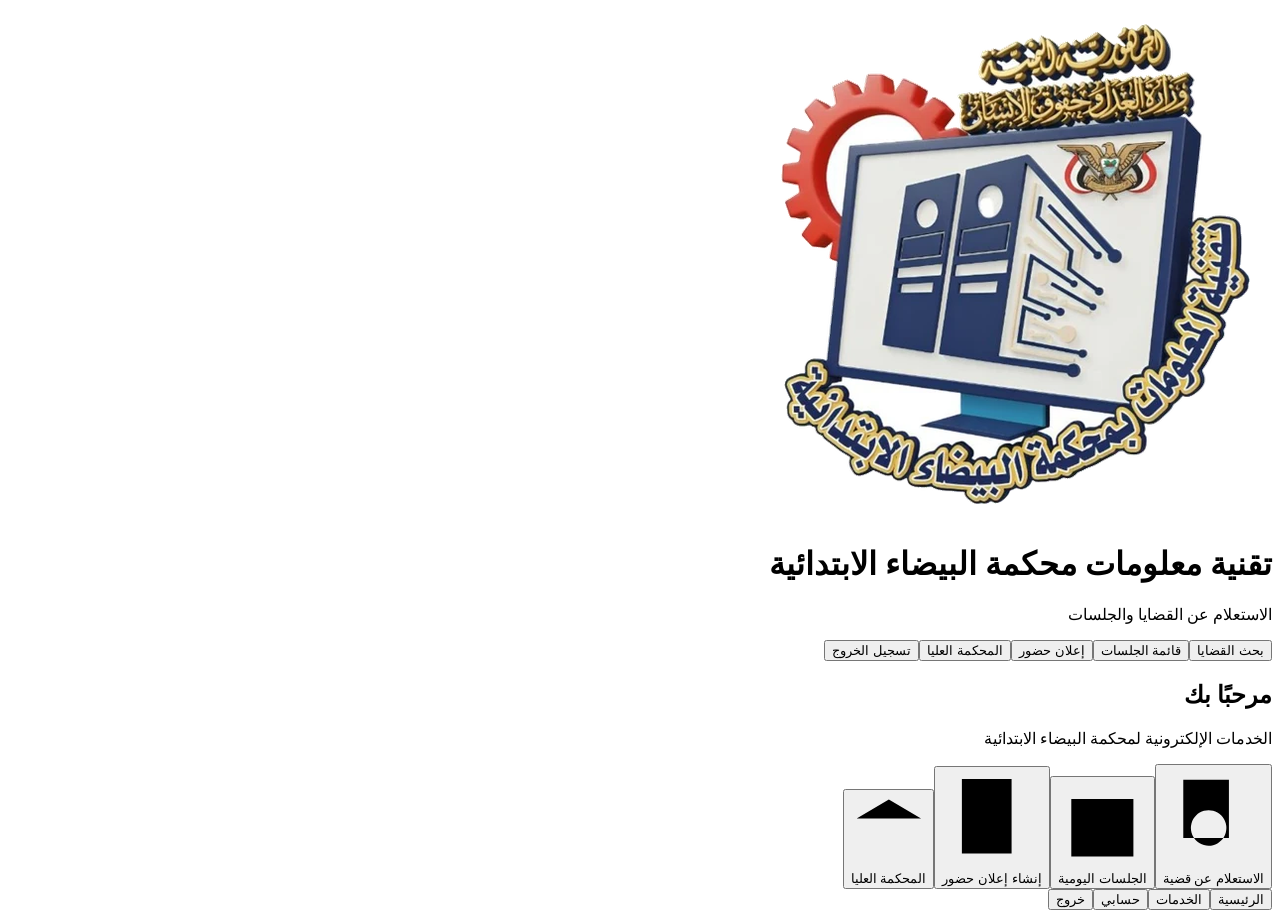
==== commit 457a8117: "Update index.html" ====
--- a/web/index.html
+++ b/web/index.html
@@ -30,5 +30,5 @@
 			<option value="21">النائب العام</option>
 			<option value="22">المحكمة الاستئنافية المتخصصة</option>
 			<option value="23">المحكمة الاستئنافية العسكرية</option>
-			</select></label><button>بحث</button><button type="button" data-download="/api/supreme-court/report">تنزيل النتائج PDF</button></form><p class="hint">المصدر: موقع المحكمة العليا اليمنية ysc.org.ye؛ تُجلب النتائج مباشرة عند البحث.</p></section>
-<div id="results"></div></main><nav class="bottom-nav" aria-label="التنقل الرئيسي"><button data-tab="home">الرئيسية</button><button data-tab="cases">الخدمات</button><button data-tab="account">حسابي</button><button data-tab="admin" id="admin-nav" hidden>الإدارة</button><button id="mobile-logout">خروج</button></nav><footer>مصدر القضايا والجلسات: سجل Google Drive المعتمد · تحديث الذاكرة المؤقتة كل خمس دقائق · توقيت اليمن UTC+3</footer><script src="/welcome.js" defer></script><script src="/app.js" defer></script></body></html>
+			</select></label><button>بحث</button><button type="button" data-download="/api/supreme-court/report">تنزيل النتائج PDF</button></form><p class="hint">.</p></section>
+<div id="results"></div></main><nav class="bottom-nav" aria-label="التنقل الرئيسي"><button data-tab="home">الرئيسية</button><button data-tab="cases">الخدمات</button><button data-tab="account">حسابي</button><button data-tab="admin" id="admin-nav" hidden>الإدارة</button><button id="mobile-logout">خروج</button></nav><footer></footer><script src="/welcome.js" defer></script><script src="/app.js" defer></script></body></html>
